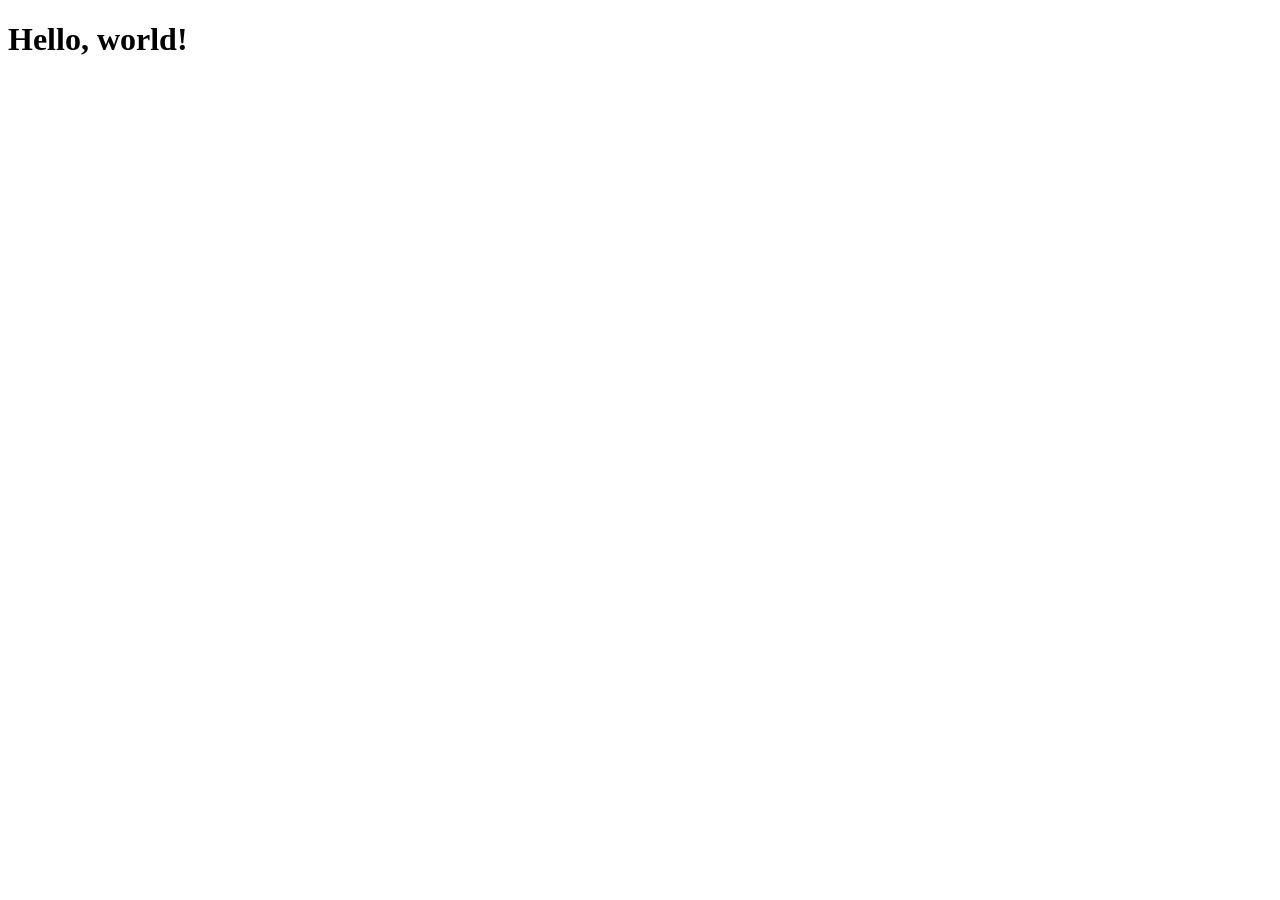
==== templates/index.html @ c5bebf12 "initial commit" ====
<!DOCTYPE html>
<html lang="en">
<head>
  <meta charset="UTF-8" />
  <title>Hello, world!</title>
  <meta name="viewport" content="width=device-width,initial-scale=1" />
  <meta name="description" content="" />
  <link rel="icon" href="favicon.png">
  <link
    rel="stylesheet"
    href="/assets/pico.min.css"
  >
  <script type="module" src="/assets/htmx.min.js"></script>
</head>
<body>
  <h1>Hello, world!</h1>
</body>
</html>
---- assets/pico.min.css ----
@charset "UTF-8";/*!
 * Pico CSS ✨ v2.1.1 (https://picocss.com)
 * Copyright 2019-2025 - Licensed under MIT
 */:host,:root{--pico-font-family-emoji:"Apple Color Emoji","Segoe UI Emoji","Segoe UI Symbol","Noto Color Emoji";--pico-font-family-sans-serif:system-ui,"Segoe UI",Roboto,Oxygen,Ubuntu,Cantarell,Helvetica,Arial,"Helvetica Neue",sans-serif,var(--pico-font-family-emoji);--pico-font-family-monospace:ui-monospace,SFMono-Regular,"SF Mono",Menlo,Consolas,"Liberation Mono",monospace,var(--pico-font-family-emoji);--pico-font-family:var(--pico-font-family-sans-serif);--pico-line-height:1.5;--pico-font-weight:400;--pico-font-size:100%;--pico-text-underline-offset:0.1rem;--pico-border-radius:0.25rem;--pico-border-width:0.0625rem;--pico-outline-width:0.125rem;--pico-transition:0.2s ease-in-out;--pico-spacing:1rem;--pico-typography-spacing-vertical:1rem;--pico-block-spacing-vertical:var(--pico-spacing);--pico-block-spacing-horizontal:var(--pico-spacing);--pico-grid-column-gap:var(--pico-spacing);--pico-grid-row-gap:var(--pico-spacing);--pico-form-element-spacing-vertical:0.75rem;--pico-form-element-spacing-horizontal:1rem;--pico-group-box-shadow:0 0 0 rgba(0, 0, 0, 0);--pico-group-box-shadow-focus-with-button:0 0 0 var(--pico-outline-width) var(--pico-primary-focus);--pico-group-box-shadow-focus-with-input:0 0 0 0.0625rem var(--pico-form-element-border-color);--pico-modal-overlay-backdrop-filter:blur(0.375rem);--pico-nav-element-spacing-vertical:1rem;--pico-nav-element-spacing-horizontal:0.5rem;--pico-nav-link-spacing-vertical:0.5rem;--pico-nav-link-spacing-horizontal:0.5rem;--pico-nav-breadcrumb-divider:">";--pico-icon-checkbox:url("data:image/svg+xml,%3Csvg xmlns='http://www.w3.org/2000/svg' width='24' height='24' viewBox='0 0 24 24' fill='none' stroke='rgb(255, 255, 255)' stroke-width='4' stroke-linecap='round' stroke-linejoin='round'%3E%3Cpolyline points='20 6 9 17 4 12'%3E%3C/polyline%3E%3C/svg%3E");--pico-icon-minus:url("data:image/svg+xml,%3Csvg xmlns='http://www.w3.org/2000/svg' width='24' height='24' viewBox='0 0 24 24' fill='none' stroke='rgb(255, 255, 255)' stroke-width='4' stroke-linecap='round' stroke-linejoin='round'%3E%3Cline x1='5' y1='12' x2='19' y2='12'%3E%3C/line%3E%3C/svg%3E");--pico-icon-chevron:url("data:image/svg+xml,%3Csvg xmlns='http://www.w3.org/2000/svg' width='24' height='24' viewBox='0 0 24 24' fill='none' stroke='rgb(136, 145, 164)' stroke-width='2' stroke-linecap='round' stroke-linejoin='round'%3E%3Cpolyline points='6 9 12 15 18 9'%3E%3C/polyline%3E%3C/svg%3E");--pico-icon-date:url("data:image/svg+xml,%3Csvg xmlns='http://www.w3.org/2000/svg' width='24' height='24' viewBox='0 0 24 24' fill='none' stroke='rgb(136, 145, 164)' stroke-width='2' stroke-linecap='round' stroke-linejoin='round'%3E%3Crect x='3' y='4' width='18' height='18' rx='2' ry='2'%3E%3C/rect%3E%3Cline x1='16' y1='2' x2='16' y2='6'%3E%3C/line%3E%3Cline x1='8' y1='2' x2='8' y2='6'%3E%3C/line%3E%3Cline x1='3' y1='10' x2='21' y2='10'%3E%3C/line%3E%3C/svg%3E");--pico-icon-time:url("data:image/svg+xml,%3Csvg xmlns='http://www.w3.org/2000/svg' width='24' height='24' viewBox='0 0 24 24' fill='none' stroke='rgb(136, 145, 164)' stroke-width='2' stroke-linecap='round' stroke-linejoin='round'%3E%3Ccircle cx='12' cy='12' r='10'%3E%3C/circle%3E%3Cpolyline points='12 6 12 12 16 14'%3E%3C/polyline%3E%3C/svg%3E");--pico-icon-search:url("data:image/svg+xml,%3Csvg xmlns='http://www.w3.org/2000/svg' width='24' height='24' viewBox='0 0 24 24' fill='none' stroke='rgb(136, 145, 164)' stroke-width='1.5' stroke-linecap='round' stroke-linejoin='round'%3E%3Ccircle cx='11' cy='11' r='8'%3E%3C/circle%3E%3Cline x1='21' y1='21' x2='16.65' y2='16.65'%3E%3C/line%3E%3C/svg%3E");--pico-icon-close:url("data:image/svg+xml,%3Csvg xmlns='http://www.w3.org/2000/svg' width='24' height='24' viewBox='0 0 24 24' fill='none' stroke='rgb(136, 145, 164)' stroke-width='3' stroke-linecap='round' stroke-linejoin='round'%3E%3Cline x1='18' y1='6' x2='6' y2='18'%3E%3C/line%3E%3Cline x1='6' y1='6' x2='18' y2='18'%3E%3C/line%3E%3C/svg%3E");--pico-icon-loading:url("data:image/svg+xml,%3Csvg fill='none' height='24' width='24' viewBox='0 0 24 24' xmlns='http://www.w3.org/2000/svg' %3E%3Cstyle%3E g %7B animation: rotate 2s linear infinite; transform-origin: center center; %7D circle %7B stroke-dasharray: 75,100; stroke-dashoffset: -5; animation: dash 1.5s ease-in-out infinite; stroke-linecap: round; %7D @keyframes rotate %7B 0%25 %7B transform: rotate(0deg); %7D 100%25 %7B transform: rotate(360deg); %7D %7D @keyframes dash %7B 0%25 %7B stroke-dasharray: 1,100; stroke-dashoffset: 0; %7D 50%25 %7B stroke-dasharray: 44.5,100; stroke-dashoffset: -17.5; %7D 100%25 %7B stroke-dasharray: 44.5,100; stroke-dashoffset: -62; %7D %7D %3C/style%3E%3Cg%3E%3Ccircle cx='12' cy='12' r='10' fill='none' stroke='rgb(136, 145, 164)' stroke-width='4' /%3E%3C/g%3E%3C/svg%3E")}@media (min-width:576px){:host,:root{--pico-font-size:106.25%}}@media (min-width:768px){:host,:root{--pico-font-size:112.5%}}@media (min-width:1024px){:host,:root{--pico-font-size:118.75%}}@media (min-width:1280px){:host,:root{--pico-font-size:125%}}@media (min-width:1536px){:host,:root{--pico-font-size:131.25%}}a{--pico-text-decoration:underline}a.contrast,a.secondary{--pico-text-decoration:underline}small{--pico-font-size:0.875em}h1,h2,h3,h4,h5,h6{--pico-font-weight:700}h1{--pico-font-size:2rem;--pico-line-height:1.125;--pico-typography-spacing-top:3rem}h2{--pico-font-size:1.75rem;--pico-line-height:1.15;--pico-typography-spacing-top:2.625rem}h3{--pico-font-size:1.5rem;--pico-line-height:1.175;--pico-typography-spacing-top:2.25rem}h4{--pico-font-size:1.25rem;--pico-line-height:1.2;--pico-typography-spacing-top:1.874rem}h5{--pico-font-size:1.125rem;--pico-line-height:1.225;--pico-typography-spacing-top:1.6875rem}h6{--pico-font-size:1rem;--pico-line-height:1.25;--pico-typography-spacing-top:1.5rem}tfoot td,tfoot th,thead td,thead th{--pico-font-weight:600;--pico-border-width:0.1875rem}code,kbd,pre,samp{--pico-font-family:var(--pico-font-family-monospace)}kbd{--pico-font-weight:bolder}:where(select,textarea),input:not([type=submit],[type=button],[type=reset],[type=checkbox],[type=radio],[type=file]){--pico-outline-width:0.0625rem}[type=search]{--pico-border-radius:5rem}[type=checkbox],[type=radio]{--pico-border-width:0.125rem}[type=checkbox][role=switch]{--pico-border-width:0.1875rem}details.dropdown summary:not([role=button]){--pico-outline-width:0.0625rem}nav details.dropdown summary:focus-visible{--pico-outline-width:0.125rem}[role=search]{--pico-border-radius:5rem}[role=group]:has(button.secondary:focus,[type=submit].secondary:focus,[type=button].secondary:focus,[role=button].secondary:focus),[role=search]:has(button.secondary:focus,[type=submit].secondary:focus,[type=button].secondary:focus,[role=button].secondary:focus){--pico-group-box-shadow-focus-with-button:0 0 0 var(--pico-outline-width) var(--pico-secondary-focus)}[role=group]:has(button.contrast:focus,[type=submit].contrast:focus,[type=button].contrast:focus,[role=button].contrast:focus),[role=search]:has(button.contrast:focus,[type=submit].contrast:focus,[type=button].contrast:focus,[role=button].contrast:focus){--pico-group-box-shadow-focus-with-button:0 0 0 var(--pico-outline-width) var(--pico-contrast-focus)}[role=group] [role=button],[role=group] [type=button],[role=group] [type=submit],[role=group] button,[role=search] [role=button],[role=search] [type=button],[role=search] [type=submit],[role=search] button{--pico-form-element-spacing-horizontal:2rem}details summary[role=button]:not(.outline)::after{filter:brightness(0) invert(1)}[aria-busy=true]:not(input,select,textarea):is(button,[type=submit],[type=button],[type=reset],[role=button]):not(.outline)::before{filter:brightness(0) invert(1)}:host(:not([data-theme=dark])),:root:not([data-theme=dark]),[data-theme=light]{color-scheme:light;--pico-background-color:#fff;--pico-color:#373c44;--pico-text-selection-color:rgba(2, 154, 232, 0.25);--pico-muted-color:#646b79;--pico-muted-border-color:rgb(231, 234, 239.5);--pico-primary:#0172ad;--pico-primary-background:#0172ad;--pico-primary-border:var(--pico-primary-background);--pico-primary-underline:rgba(1, 114, 173, 0.5);--pico-primary-hover:#015887;--pico-primary-hover-background:#02659a;--pico-primary-hover-border:var(--pico-primary-hover-background);--pico-primary-hover-underline:var(--pico-primary-hover);--pico-primary-focus:rgba(2, 154, 232, 0.5);--pico-primary-inverse:#fff;--pico-secondary:#5d6b89;--pico-secondary-background:#525f7a;--pico-secondary-border:var(--pico-secondary-background);--pico-secondary-underline:rgba(93, 107, 137, 0.5);--pico-secondary-hover:#48536b;--pico-secondary-hover-background:#48536b;--pico-secondary-hover-border:var(--pico-secondary-hover-background);--pico-secondary-hover-underline:var(--pico-secondary-hover);--pico-secondary-focus:rgba(93, 107, 137, 0.25);--pico-secondary-inverse:#fff;--pico-contrast:#181c25;--pico-contrast-background:#181c25;--pico-contrast-border:var(--pico-contrast-background);--pico-contrast-underline:rgba(24, 28, 37, 0.5);--pico-contrast-hover:#000;--pico-contrast-hover-background:#000;--pico-contrast-hover-border:var(--pico-contrast-hover-background);--pico-contrast-hover-underline:var(--pico-secondary-hover);--pico-contrast-focus:rgba(93, 107, 137, 0.25);--pico-contrast-inverse:#fff;--pico-box-shadow:0.0145rem 0.029rem 0.174rem rgba(129, 145, 181, 0.01698),0.0335rem 0.067rem 0.402rem rgba(129, 145, 181, 0.024),0.0625rem 0.125rem 0.75rem rgba(129, 145, 181, 0.03),0.1125rem 0.225rem 1.35rem rgba(129, 145, 181, 0.036),0.2085rem 0.417rem 2.502rem rgba(129, 145, 181, 0.04302),0.5rem 1rem 6rem rgba(129, 145, 181, 0.06),0 0 0 0.0625rem rgba(129, 145, 181, 0.015);--pico-h1-color:#2d3138;--pico-h2-color:#373c44;--pico-h3-color:#424751;--pico-h4-color:#4d535e;--pico-h5-color:#5c6370;--pico-h6-color:#646b79;--pico-mark-background-color:rgb(252.5, 230.5, 191.5);--pico-mark-color:#0f1114;--pico-ins-color:rgb(28.5, 105.5, 84);--pico-del-color:rgb(136, 56.5, 53);--pico-blockquote-border-color:var(--pico-muted-border-color);--pico-blockquote-footer-color:var(--pico-muted-color);--pico-button-box-shadow:0 0 0 rgba(0, 0, 0, 0);--pico-button-hover-box-shadow:0 0 0 rgba(0, 0, 0, 0);--pico-table-border-color:var(--pico-muted-border-color);--pico-table-row-stripped-background-color:rgba(111, 120, 135, 0.0375);--pico-code-background-color:rgb(243, 244.5, 246.75);--pico-code-color:#646b79;--pico-code-kbd-background-color:var(--pico-color);--pico-code-kbd-color:var(--pico-background-color);--pico-form-element-background-color:rgb(251, 251.5, 252.25);--pico-form-element-selected-background-color:#dfe3eb;--pico-form-element-border-color:#cfd5e2;--pico-form-element-color:#23262c;--pico-form-element-placeholder-color:var(--pico-muted-color);--pico-form-element-active-background-color:#fff;--pico-form-element-active-border-color:var(--pico-primary-border);--pico-form-element-focus-color:var(--pico-primary-border);--pico-form-element-disabled-opacity:0.5;--pico-form-element-invalid-border-color:rgb(183.5, 105.5, 106.5);--pico-form-element-invalid-active-border-color:rgb(200.25, 79.25, 72.25);--pico-form-element-invalid-focus-color:var(--pico-form-element-invalid-active-border-color);--pico-form-element-valid-border-color:rgb(76, 154.5, 137.5);--pico-form-element-valid-active-border-color:rgb(39, 152.75, 118.75);--pico-form-element-valid-focus-color:var(--pico-form-element-valid-active-border-color);--pico-switch-background-color:#bfc7d9;--pico-switch-checked-background-color:var(--pico-primary-background);--pico-switch-color:#fff;--pico-switch-thumb-box-shadow:0 0 0 rgba(0, 0, 0, 0);--pico-range-border-color:#dfe3eb;--pico-range-active-border-color:#bfc7d9;--pico-range-thumb-border-color:var(--pico-background-color);--pico-range-thumb-color:var(--pico-secondary-background);--pico-range-thumb-active-color:var(--pico-primary-background);--pico-accordion-border-color:var(--pico-muted-border-color);--pico-accordion-active-summary-color:var(--pico-primary-hover);--pico-accordion-close-summary-color:var(--pico-color);--pico-accordion-open-summary-color:var(--pico-muted-color);--pico-card-background-color:var(--pico-background-color);--pico-card-border-color:var(--pico-muted-border-color);--pico-card-box-shadow:var(--pico-box-shadow);--pico-card-sectioning-background-color:rgb(251, 251.5, 252.25);--pico-dropdown-background-color:#fff;--pico-dropdown-border-color:#eff1f4;--pico-dropdown-box-shadow:var(--pico-box-shadow);--pico-dropdown-color:var(--pico-color);--pico-dropdown-hover-background-color:#eff1f4;--pico-loading-spinner-opacity:0.5;--pico-modal-overlay-background-color:rgba(232, 234, 237, 0.75);--pico-progress-background-color:#dfe3eb;--pico-progress-color:var(--pico-primary-background);--pico-tooltip-background-color:var(--pico-contrast-background);--pico-tooltip-color:var(--pico-contrast-inverse);--pico-icon-valid:url("data:image/svg+xml,%3Csvg xmlns='http://www.w3.org/2000/svg' width='24' height='24' viewBox='0 0 24 24' fill='none' stroke='rgb(76, 154.5, 137.5)' stroke-width='2' stroke-linecap='round' stroke-linejoin='round'%3E%3Cpolyline points='20 6 9 17 4 12'%3E%3C/polyline%3E%3C/svg%3E");--pico-icon-invalid:url("data:image/svg+xml,%3Csvg xmlns='http://www.w3.org/2000/svg' width='24' height='24' viewBox='0 0 24 24' fill='none' stroke='rgb(200.25, 79.25, 72.25)' stroke-width='2' stroke-linecap='round' stroke-linejoin='round'%3E%3Ccircle cx='12' cy='12' r='10'%3E%3C/circle%3E%3Cline x1='12' y1='8' x2='12' y2='12'%3E%3C/line%3E%3Cline x1='12' y1='16' x2='12.01' y2='16'%3E%3C/line%3E%3C/svg%3E")}:host(:not([data-theme=dark])) input:is([type=submit],[type=button],[type=reset],[type=checkbox],[type=radio],[type=file]),:root:not([data-theme=dark]) input:is([type=submit],[type=button],[type=reset],[type=checkbox],[type=radio],[type=file]),[data-theme=light] input:is([type=submit],[type=button],[type=reset],[type=checkbox],[type=radio],[type=file]){--pico-form-element-focus-color:var(--pico-primary-focus)}@media only screen and (prefers-color-scheme:dark){:host(:not([data-theme])),:root:not([data-theme]){color-scheme:dark;--pico-background-color:rgb(19, 22.5, 30.5);--pico-color:#c2c7d0;--pico-text-selection-color:rgba(1, 170, 255, 0.1875);--pico-muted-color:#7b8495;--pico-muted-border-color:#202632;--pico-primary:#01aaff;--pico-primary-background:#0172ad;--pico-primary-border:var(--pico-primary-background);--pico-primary-underline:rgba(1, 170, 255, 0.5);--pico-primary-hover:#79c0ff;--pico-primary-hover-background:#017fc0;--pico-primary-hover-border:var(--pico-primary-hover-background);--pico-primary-hover-underline:var(--pico-primary-hover);--pico-primary-focus:rgba(1, 170, 255, 0.375);--pico-primary-inverse:#fff;--pico-secondary:#969eaf;--pico-secondary-background:#525f7a;--pico-secondary-border:var(--pico-secondary-background);--pico-secondary-underline:rgba(150, 158, 175, 0.5);--pico-secondary-hover:#b3b9c5;--pico-secondary-hover-background:#5d6b89;--pico-secondary-hover-border:var(--pico-secondary-hover-background);--pico-secondary-hover-underline:var(--pico-secondary-hover);--pico-secondary-focus:rgba(144, 158, 190, 0.25);--pico-secondary-inverse:#fff;--pico-contrast:#dfe3eb;--pico-contrast-background:#eff1f4;--pico-contrast-border:var(--pico-contrast-background);--pico-contrast-underline:rgba(223, 227, 235, 0.5);--pico-contrast-hover:#fff;--pico-contrast-hover-background:#fff;--pico-contrast-hover-border:var(--pico-contrast-hover-background);--pico-contrast-hover-underline:var(--pico-contrast-hover);--pico-contrast-focus:rgba(207, 213, 226, 0.25);--pico-contrast-inverse:#000;--pico-box-shadow:0.0145rem 0.029rem 0.174rem rgba(7, 8.5, 12, 0.01698),0.0335rem 0.067rem 0.402rem rgba(7, 8.5, 12, 0.024),0.0625rem 0.125rem 0.75rem rgba(7, 8.5, 12, 0.03),0.1125rem 0.225rem 1.35rem rgba(7, 8.5, 12, 0.036),0.2085rem 0.417rem 2.502rem rgba(7, 8.5, 12, 0.04302),0.5rem 1rem 6rem rgba(7, 8.5, 12, 0.06),0 0 0 0.0625rem rgba(7, 8.5, 12, 0.015);--pico-h1-color:#f0f1f3;--pico-h2-color:#e0e3e7;--pico-h3-color:#c2c7d0;--pico-h4-color:#b3b9c5;--pico-h5-color:#a4acba;--pico-h6-color:#8891a4;--pico-mark-background-color:#014063;--pico-mark-color:#fff;--pico-ins-color:#62af9a;--pico-del-color:rgb(205.5, 126, 123);--pico-blockquote-border-color:var(--pico-muted-border-color);--pico-blockquote-footer-color:var(--pico-muted-color);--pico-button-box-shadow:0 0 0 rgba(0, 0, 0, 0);--pico-button-hover-box-shadow:0 0 0 rgba(0, 0, 0, 0);--pico-table-border-color:var(--pico-muted-border-color);--pico-table-row-stripped-background-color:rgba(111, 120, 135, 0.0375);--pico-code-background-color:rgb(26, 30.5, 40.25);--pico-code-color:#8891a4;--pico-code-kbd-background-color:var(--pico-color);--pico-code-kbd-color:var(--pico-background-color);--pico-form-element-background-color:rgb(28, 33, 43.5);--pico-form-element-selected-background-color:#2a3140;--pico-form-element-border-color:#2a3140;--pico-form-element-color:#e0e3e7;--pico-form-element-placeholder-color:#8891a4;--pico-form-element-active-background-color:rgb(26, 30.5, 40.25);--pico-form-element-active-border-color:var(--pico-primary-border);--pico-form-element-focus-color:var(--pico-primary-border);--pico-form-element-disabled-opacity:0.5;--pico-form-element-invalid-border-color:rgb(149.5, 74, 80);--pico-form-element-invalid-active-border-color:rgb(183.25, 63.5, 59);--pico-form-element-invalid-focus-color:var(--pico-form-element-invalid-active-border-color);--pico-form-element-valid-border-color:#2a7b6f;--pico-form-element-valid-active-border-color:rgb(22, 137, 105.5);--pico-form-element-valid-focus-color:var(--pico-form-element-valid-active-border-color);--pico-switch-background-color:#333c4e;--pico-switch-checked-background-color:var(--pico-primary-background);--pico-switch-color:#fff;--pico-switch-thumb-box-shadow:0 0 0 rgba(0, 0, 0, 0);--pico-range-border-color:#202632;--pico-range-active-border-color:#2a3140;--pico-range-thumb-border-color:var(--pico-background-color);--pico-range-thumb-color:var(--pico-secondary-background);--pico-range-thumb-active-color:var(--pico-primary-background);--pico-accordion-border-color:var(--pico-muted-border-color);--pico-accordion-active-summary-color:var(--pico-primary-hover);--pico-accordion-close-summary-color:var(--pico-color);--pico-accordion-open-summary-color:var(--pico-muted-color);--pico-card-background-color:#181c25;--pico-card-border-color:var(--pico-card-background-color);--pico-card-box-shadow:var(--pico-box-shadow);--pico-card-sectioning-background-color:rgb(26, 30.5, 40.25);--pico-dropdown-background-color:#181c25;--pico-dropdown-border-color:#202632;--pico-dropdown-box-shadow:var(--pico-box-shadow);--pico-dropdown-color:var(--pico-color);--pico-dropdown-hover-background-color:#202632;--pico-loading-spinner-opacity:0.5;--pico-modal-overlay-background-color:rgba(7.5, 8.5, 10, 0.75);--pico-progress-background-color:#202632;--pico-progress-color:var(--pico-primary-background);--pico-tooltip-background-color:var(--pico-contrast-background);--pico-tooltip-color:var(--pico-contrast-inverse);--pico-icon-valid:url("data:image/svg+xml,%3Csvg xmlns='http://www.w3.org/2000/svg' width='24' height='24' viewBox='0 0 24 24' fill='none' stroke='rgb(42, 123, 111)' stroke-width='2' stroke-linecap='round' stroke-linejoin='round'%3E%3Cpolyline points='20 6 9 17 4 12'%3E%3C/polyline%3E%3C/svg%3E");--pico-icon-invalid:url("data:image/svg+xml,%3Csvg xmlns='http://www.w3.org/2000/svg' width='24' height='24' viewBox='0 0 24 24' fill='none' stroke='rgb(149.5, 74, 80)' stroke-width='2' stroke-linecap='round' stroke-linejoin='round'%3E%3Ccircle cx='12' cy='12' r='10'%3E%3C/circle%3E%3Cline x1='12' y1='8' x2='12' y2='12'%3E%3C/line%3E%3Cline x1='12' y1='16' x2='12.01' y2='16'%3E%3C/line%3E%3C/svg%3E")}:host(:not([data-theme])) input:is([type=submit],[type=button],[type=reset],[type=checkbox],[type=radio],[type=file]),:root:not([data-theme]) input:is([type=submit],[type=button],[type=reset],[type=checkbox],[type=radio],[type=file]){--pico-form-element-focus-color:var(--pico-primary-focus)}:host(:not([data-theme])) details summary[role=button].contrast:not(.outline)::after,:root:not([data-theme]) details summary[role=button].contrast:not(.outline)::after{filter:brightness(0)}:host(:not([data-theme])) [aria-busy=true]:not(input,select,textarea).contrast:is(button,[type=submit],[type=button],[type=reset],[role=button]):not(.outline)::before,:root:not([data-theme]) [aria-busy=true]:not(input,select,textarea).contrast:is(button,[type=submit],[type=button],[type=reset],[role=button]):not(.outline)::before{filter:brightness(0)}}[data-theme=dark]{color-scheme:dark;--pico-background-color:rgb(19, 22.5, 30.5);--pico-color:#c2c7d0;--pico-text-selection-color:rgba(1, 170, 255, 0.1875);--pico-muted-color:#7b8495;--pico-muted-border-color:#202632;--pico-primary:#01aaff;--pico-primary-background:#0172ad;--pico-primary-border:var(--pico-primary-background);--pico-primary-underline:rgba(1, 170, 255, 0.5);--pico-primary-hover:#79c0ff;--pico-primary-hover-background:#017fc0;--pico-primary-hover-border:var(--pico-primary-hover-background);--pico-primary-hover-underline:var(--pico-primary-hover);--pico-primary-focus:rgba(1, 170, 255, 0.375);--pico-primary-inverse:#fff;--pico-secondary:#969eaf;--pico-secondary-background:#525f7a;--pico-secondary-border:var(--pico-secondary-background);--pico-secondary-underline:rgba(150, 158, 175, 0.5);--pico-secondary-hover:#b3b9c5;--pico-secondary-hover-background:#5d6b89;--pico-secondary-hover-border:var(--pico-secondary-hover-background);--pico-secondary-hover-underline:var(--pico-secondary-hover);--pico-secondary-focus:rgba(144, 158, 190, 0.25);--pico-secondary-inverse:#fff;--pico-contrast:#dfe3eb;--pico-contrast-background:#eff1f4;--pico-contrast-border:var(--pico-contrast-background);--pico-contrast-underline:rgba(223, 227, 235, 0.5);--pico-contrast-hover:#fff;--pico-contrast-hover-background:#fff;--pico-contrast-hover-border:var(--pico-contrast-hover-background);--pico-contrast-hover-underline:var(--pico-contrast-hover);--pico-contrast-focus:rgba(207, 213, 226, 0.25);--pico-contrast-inverse:#000;--pico-box-shadow:0.0145rem 0.029rem 0.174rem rgba(7, 8.5, 12, 0.01698),0.0335rem 0.067rem 0.402rem rgba(7, 8.5, 12, 0.024),0.0625rem 0.125rem 0.75rem rgba(7, 8.5, 12, 0.03),0.1125rem 0.225rem 1.35rem rgba(7, 8.5, 12, 0.036),0.2085rem 0.417rem 2.502rem rgba(7, 8.5, 12, 0.04302),0.5rem 1rem 6rem rgba(7, 8.5, 12, 0.06),0 0 0 0.0625rem rgba(7, 8.5, 12, 0.015);--pico-h1-color:#f0f1f3;--pico-h2-color:#e0e3e7;--pico-h3-color:#c2c7d0;--pico-h4-color:#b3b9c5;--pico-h5-color:#a4acba;--pico-h6-color:#8891a4;--pico-mark-background-color:#014063;--pico-mark-color:#fff;--pico-ins-color:#62af9a;--pico-del-color:rgb(205.5, 126, 123);--pico-blockquote-border-color:var(--pico-muted-border-color);--pico-blockquote-footer-color:var(--pico-muted-color);--pico-button-box-shadow:0 0 0 rgba(0, 0, 0, 0);--pico-button-hover-box-shadow:0 0 0 rgba(0, 0, 0, 0);--pico-table-border-color:var(--pico-muted-border-color);--pico-table-row-stripped-background-color:rgba(111, 120, 135, 0.0375);--pico-code-background-color:rgb(26, 30.5, 40.25);--pico-code-color:#8891a4;--pico-code-kbd-background-color:var(--pico-color);--pico-code-kbd-color:var(--pico-background-color);--pico-form-element-background-color:rgb(28, 33, 43.5);--pico-form-element-selected-background-color:#2a3140;--pico-form-element-border-color:#2a3140;--pico-form-element-color:#e0e3e7;--pico-form-element-placeholder-color:#8891a4;--pico-form-element-active-background-color:rgb(26, 30.5, 40.25);--pico-form-element-active-border-color:var(--pico-primary-border);--pico-form-element-focus-color:var(--pico-primary-border);--pico-form-element-disabled-opacity:0.5;--pico-form-element-invalid-border-color:rgb(149.5, 74, 80);--pico-form-element-invalid-active-border-color:rgb(183.25, 63.5, 59);--pico-form-element-invalid-focus-color:var(--pico-form-element-invalid-active-border-color);--pico-form-element-valid-border-color:#2a7b6f;--pico-form-element-valid-active-border-color:rgb(22, 137, 105.5);--pico-form-element-valid-focus-color:var(--pico-form-element-valid-active-border-color);--pico-switch-background-color:#333c4e;--pico-switch-checked-background-color:var(--pico-primary-background);--pico-switch-color:#fff;--pico-switch-thumb-box-shadow:0 0 0 rgba(0, 0, 0, 0);--pico-range-border-color:#202632;--pico-range-active-border-color:#2a3140;--pico-range-thumb-border-color:var(--pico-background-color);--pico-range-thumb-color:var(--pico-secondary-background);--pico-range-thumb-active-color:var(--pico-primary-background);--pico-accordion-border-color:var(--pico-muted-border-color);--pico-accordion-active-summary-color:var(--pico-primary-hover);--pico-accordion-close-summary-color:var(--pico-color);--pico-accordion-open-summary-color:var(--pico-muted-color);--pico-card-background-color:#181c25;--pico-card-border-color:var(--pico-card-background-color);--pico-card-box-shadow:var(--pico-box-shadow);--pico-card-sectioning-background-color:rgb(26, 30.5, 40.25);--pico-dropdown-background-color:#181c25;--pico-dropdown-border-color:#202632;--pico-dropdown-box-shadow:var(--pico-box-shadow);--pico-dropdown-color:var(--pico-color);--pico-dropdown-hover-background-color:#202632;--pico-loading-spinner-opacity:0.5;--pico-modal-overlay-background-color:rgba(7.5, 8.5, 10, 0.75);--pico-progress-background-color:#202632;--pico-progress-color:var(--pico-primary-background);--pico-tooltip-background-color:var(--pico-contrast-background);--pico-tooltip-color:var(--pico-contrast-inverse);--pico-icon-valid:url("data:image/svg+xml,%3Csvg xmlns='http://www.w3.org/2000/svg' width='24' height='24' viewBox='0 0 24 24' fill='none' stroke='rgb(42, 123, 111)' stroke-width='2' stroke-linecap='round' stroke-linejoin='round'%3E%3Cpolyline points='20 6 9 17 4 12'%3E%3C/polyline%3E%3C/svg%3E");--pico-icon-invalid:url("data:image/svg+xml,%3Csvg xmlns='http://www.w3.org/2000/svg' width='24' height='24' viewBox='0 0 24 24' fill='none' stroke='rgb(149.5, 74, 80)' stroke-width='2' stroke-linecap='round' stroke-linejoin='round'%3E%3Ccircle cx='12' cy='12' r='10'%3E%3C/circle%3E%3Cline x1='12' y1='8' x2='12' y2='12'%3E%3C/line%3E%3Cline x1='12' y1='16' x2='12.01' y2='16'%3E%3C/line%3E%3C/svg%3E")}[data-theme=dark] input:is([type=submit],[type=button],[type=reset],[type=checkbox],[type=radio],[type=file]){--pico-form-element-focus-color:var(--pico-primary-focus)}[data-theme=dark] details summary[role=button].contrast:not(.outline)::after{filter:brightness(0)}[data-theme=dark] [aria-busy=true]:not(input,select,textarea).contrast:is(button,[type=submit],[type=button],[type=reset],[role=button]):not(.outline)::before{filter:brightness(0)}[type=checkbox],[type=radio],[type=range],progress{accent-color:var(--pico-primary)}*,::after,::before{box-sizing:border-box;background-repeat:no-repeat}::after,::before{text-decoration:inherit;vertical-align:inherit}:where(:host),:where(:root){-webkit-tap-highlight-color:transparent;-webkit-text-size-adjust:100%;-moz-text-size-adjust:100%;text-size-adjust:100%;background-color:var(--pico-background-color);color:var(--pico-color);font-weight:var(--pico-font-weight);font-size:var(--pico-font-size);line-height:var(--pico-line-height);font-family:var(--pico-font-family);text-underline-offset:var(--pico-text-underline-offset);text-rendering:optimizeLegibility;overflow-wrap:break-word;-moz-tab-size:4;-o-tab-size:4;tab-size:4}body{width:100%;margin:0}main{display:block}body>footer,body>header,body>main{padding-block:var(--pico-block-spacing-vertical)}section{margin-bottom:var(--pico-block-spacing-vertical)}.container,.container-fluid{width:100%;margin-right:auto;margin-left:auto;padding-right:var(--pico-spacing);padding-left:var(--pico-spacing)}@media (min-width:576px){.container{max-width:510px;padding-right:0;padding-left:0}}@media (min-width:768px){.container{max-width:700px}}@media (min-width:1024px){.container{max-width:950px}}@media (min-width:1280px){.container{max-width:1200px}}@media (min-width:1536px){.container{max-width:1450px}}.grid{grid-column-gap:var(--pico-grid-column-gap);grid-row-gap:var(--pico-grid-row-gap);display:grid;grid-template-columns:1fr}@media (min-width:768px){.grid{grid-template-columns:repeat(auto-fit,minmax(0%,1fr))}}.grid>*{min-width:0}.overflow-auto{overflow:auto}b,strong{font-weight:bolder}sub,sup{position:relative;font-size:.75em;line-height:0;vertical-align:baseline}sub{bottom:-.25em}sup{top:-.5em}address,blockquote,dl,ol,p,pre,table,ul{margin-top:0;margin-bottom:var(--pico-typography-spacing-vertical);color:var(--pico-color);font-style:normal;font-weight:var(--pico-font-weight)}h1,h2,h3,h4,h5,h6{margin-top:0;margin-bottom:var(--pico-typography-spacing-vertical);color:var(--pico-color);font-weight:var(--pico-font-weight);font-size:var(--pico-font-size);line-height:var(--pico-line-height);font-family:var(--pico-font-family)}h1{--pico-color:var(--pico-h1-color)}h2{--pico-color:var(--pico-h2-color)}h3{--pico-color:var(--pico-h3-color)}h4{--pico-color:var(--pico-h4-color)}h5{--pico-color:var(--pico-h5-color)}h6{--pico-color:var(--pico-h6-color)}:where(article,address,blockquote,dl,figure,form,ol,p,pre,table,ul)~:is(h1,h2,h3,h4,h5,h6){margin-top:var(--pico-typography-spacing-top)}p{margin-bottom:var(--pico-typography-spacing-vertical)}hgroup{margin-bottom:var(--pico-typography-spacing-vertical)}hgroup>*{margin-top:0;margin-bottom:0}hgroup>:not(:first-child):last-child{--pico-color:var(--pico-muted-color);--pico-font-weight:unset;font-size:1rem}:where(ol,ul) li{margin-bottom:calc(var(--pico-typography-spacing-vertical) * .25)}:where(dl,ol,ul) :where(dl,ol,ul){margin:0;margin-top:calc(var(--pico-typography-spacing-vertical) * .25)}ul li{list-style:square}mark{padding:.125rem .25rem;background-color:var(--pico-mark-background-color);color:var(--pico-mark-color);vertical-align:baseline}blockquote{display:block;margin:var(--pico-typography-spacing-vertical) 0;padding:var(--pico-spacing);border-right:none;border-left:.25rem solid var(--pico-blockquote-border-color);border-inline-start:0.25rem solid var(--pico-blockquote-border-color);border-inline-end:none}blockquote footer{margin-top:calc(var(--pico-typography-spacing-vertical) * .5);color:var(--pico-blockquote-footer-color)}abbr[title]{border-bottom:1px dotted;text-decoration:none;cursor:help}ins{color:var(--pico-ins-color);text-decoration:none}del{color:var(--pico-del-color)}::-moz-selection{background-color:var(--pico-text-selection-color)}::selection{background-color:var(--pico-text-selection-color)}:where(a:not([role=button])),[role=link]{--pico-color:var(--pico-primary);--pico-background-color:transparent;--pico-underline:var(--pico-primary-underline);outline:0;background-color:var(--pico-background-color);color:var(--pico-color);-webkit-text-decoration:var(--pico-text-decoration);text-decoration:var(--pico-text-decoration);text-decoration-color:var(--pico-underline);text-underline-offset:0.125em;transition:background-color var(--pico-transition),color var(--pico-transition),box-shadow var(--pico-transition),-webkit-text-decoration var(--pico-transition);transition:background-color var(--pico-transition),color var(--pico-transition),text-decoration var(--pico-transition),box-shadow var(--pico-transition);transition:background-color var(--pico-transition),color var(--pico-transition),text-decoration var(--pico-transition),box-shadow var(--pico-transition),-webkit-text-decoration var(--pico-transition)}:where(a:not([role=button])):is([aria-current]:not([aria-current=false]),:hover,:active,:focus),[role=link]:is([aria-current]:not([aria-current=false]),:hover,:active,:focus){--pico-color:var(--pico-primary-hover);--pico-underline:var(--pico-primary-hover-underline);--pico-text-decoration:underline}:where(a:not([role=button])):focus-visible,[role=link]:focus-visible{box-shadow:0 0 0 var(--pico-outline-width) var(--pico-primary-focus)}:where(a:not([role=button])).secondary,[role=link].secondary{--pico-color:var(--pico-secondary);--pico-underline:var(--pico-secondary-underline)}:where(a:not([role=button])).secondary:is([aria-current]:not([aria-current=false]),:hover,:active,:focus),[role=link].secondary:is([aria-current]:not([aria-current=false]),:hover,:active,:focus){--pico-color:var(--pico-secondary-hover);--pico-underline:var(--pico-secondary-hover-underline)}:where(a:not([role=button])).contrast,[role=link].contrast{--pico-color:var(--pico-contrast);--pico-underline:var(--pico-contrast-underline)}:where(a:not([role=button])).contrast:is([aria-current]:not([aria-current=false]),:hover,:active,:focus),[role=link].contrast:is([aria-current]:not([aria-current=false]),:hover,:active,:focus){--pico-color:var(--pico-contrast-hover);--pico-underline:var(--pico-contrast-hover-underline)}a[role=button]{display:inline-block}button{margin:0;overflow:visible;font-family:inherit;text-transform:none}[type=button],[type=reset],[type=submit],button{-webkit-appearance:button}[role=button],[type=button],[type=file]::file-selector-button,[type=reset],[type=submit],button{--pico-background-color:var(--pico-primary-background);--pico-border-color:var(--pico-primary-border);--pico-color:var(--pico-primary-inverse);--pico-box-shadow:var(--pico-button-box-shadow, 0 0 0 rgba(0, 0, 0, 0));padding:var(--pico-form-element-spacing-vertical) var(--pico-form-element-spacing-horizontal);border:var(--pico-border-width) solid var(--pico-border-color);border-radius:var(--pico-border-radius);outline:0;background-color:var(--pico-background-color);box-shadow:var(--pico-box-shadow);color:var(--pico-color);font-weight:var(--pico-font-weight);font-size:1rem;line-height:var(--pico-line-height);text-align:center;text-decoration:none;cursor:pointer;-webkit-user-select:none;-moz-user-select:none;user-select:none;transition:background-color var(--pico-transition),border-color var(--pico-transition),color var(--pico-transition),box-shadow var(--pico-transition)}[role=button]:is(:hover,:active,:focus),[role=button]:is([aria-current]:not([aria-current=false])),[type=button]:is(:hover,:active,:focus),[type=button]:is([aria-current]:not([aria-current=false])),[type=file]::file-selector-button:is(:hover,:active,:focus),[type=file]::file-selector-button:is([aria-current]:not([aria-current=false])),[type=reset]:is(:hover,:active,:focus),[type=reset]:is([aria-current]:not([aria-current=false])),[type=submit]:is(:hover,:active,:focus),[type=submit]:is([aria-current]:not([aria-current=false])),button:is(:hover,:active,:focus),button:is([aria-current]:not([aria-current=false])){--pico-background-color:var(--pico-primary-hover-background);--pico-border-color:var(--pico-primary-hover-border);--pico-box-shadow:var(--pico-button-hover-box-shadow, 0 0 0 rgba(0, 0, 0, 0));--pico-color:var(--pico-primary-inverse)}[role=button]:focus,[role=button]:is([aria-current]:not([aria-current=false])):focus,[type=button]:focus,[type=button]:is([aria-current]:not([aria-current=false])):focus,[type=file]::file-selector-button:focus,[type=file]::file-selector-button:is([aria-current]:not([aria-current=false])):focus,[type=reset]:focus,[type=reset]:is([aria-current]:not([aria-current=false])):focus,[type=submit]:focus,[type=submit]:is([aria-current]:not([aria-current=false])):focus,button:focus,button:is([aria-current]:not([aria-current=false])):focus{--pico-box-shadow:var(--pico-button-hover-box-shadow, 0 0 0 rgba(0, 0, 0, 0)),0 0 0 var(--pico-outline-width) var(--pico-primary-focus)}[type=button],[type=reset],[type=submit]{margin-bottom:var(--pico-spacing)}:is(button,[type=submit],[type=button],[role=button]).secondary,[type=file]::file-selector-button,[type=reset]{--pico-background-color:var(--pico-secondary-background);--pico-border-color:var(--pico-secondary-border);--pico-color:var(--pico-secondary-inverse);cursor:pointer}:is(button,[type=submit],[type=button],[role=button]).secondary:is([aria-current]:not([aria-current=false]),:hover,:active,:focus),[type=file]::file-selector-button:is([aria-current]:not([aria-current=false]),:hover,:active,:focus),[type=reset]:is([aria-current]:not([aria-current=false]),:hover,:active,:focus){--pico-background-color:var(--pico-secondary-hover-background);--pico-border-color:var(--pico-secondary-hover-border);--pico-color:var(--pico-secondary-inverse)}:is(button,[type=submit],[type=button],[role=button]).secondary:focus,:is(button,[type=submit],[type=button],[role=button]).secondary:is([aria-current]:not([aria-current=false])):focus,[type=file]::file-selector-button:focus,[type=file]::file-selector-button:is([aria-current]:not([aria-current=false])):focus,[type=reset]:focus,[type=reset]:is([aria-current]:not([aria-current=false])):focus{--pico-box-shadow:var(--pico-button-hover-box-shadow, 0 0 0 rgba(0, 0, 0, 0)),0 0 0 var(--pico-outline-width) var(--pico-secondary-focus)}:is(button,[type=submit],[type=button],[role=button]).contrast{--pico-background-color:var(--pico-contrast-background);--pico-border-color:var(--pico-contrast-border);--pico-color:var(--pico-contrast-inverse)}:is(button,[type=submit],[type=button],[role=button]).contrast:is([aria-current]:not([aria-current=false]),:hover,:active,:focus){--pico-background-color:var(--pico-contrast-hover-background);--pico-border-color:var(--pico-contrast-hover-border);--pico-color:var(--pico-contrast-inverse)}:is(button,[type=submit],[type=button],[role=button]).contrast:focus,:is(button,[type=submit],[type=button],[role=button]).contrast:is([aria-current]:not([aria-current=false])):focus{--pico-box-shadow:var(--pico-button-hover-box-shadow, 0 0 0 rgba(0, 0, 0, 0)),0 0 0 var(--pico-outline-width) var(--pico-contrast-focus)}:is(button,[type=submit],[type=button],[role=button]).outline,[type=reset].outline{--pico-background-color:transparent;--pico-color:var(--pico-primary);--pico-border-color:var(--pico-primary)}:is(button,[type=submit],[type=button],[role=button]).outline:is([aria-current]:not([aria-current=false]),:hover,:active,:focus),[type=reset].outline:is([aria-current]:not([aria-current=false]),:hover,:active,:focus){--pico-background-color:transparent;--pico-color:var(--pico-primary-hover);--pico-border-color:var(--pico-primary-hover)}:is(button,[type=submit],[type=button],[role=button]).outline.secondary,[type=reset].outline{--pico-color:var(--pico-secondary);--pico-border-color:var(--pico-secondary)}:is(button,[type=submit],[type=button],[role=button]).outline.secondary:is([aria-current]:not([aria-current=false]),:hover,:active,:focus),[type=reset].outline:is([aria-current]:not([aria-current=false]),:hover,:active,:focus){--pico-color:var(--pico-secondary-hover);--pico-border-color:var(--pico-secondary-hover)}:is(button,[type=submit],[type=button],[role=button]).outline.contrast{--pico-color:var(--pico-contrast);--pico-border-color:var(--pico-contrast)}:is(button,[type=submit],[type=button],[role=button]).outline.contrast:is([aria-current]:not([aria-current=false]),:hover,:active,:focus){--pico-color:var(--pico-contrast-hover);--pico-border-color:var(--pico-contrast-hover)}:where(button,[type=submit],[type=reset],[type=button],[role=button])[disabled],:where(fieldset[disabled]) :is(button,[type=submit],[type=button],[type=reset],[role=button]){opacity:.5;pointer-events:none}:where(table){width:100%;border-collapse:collapse;border-spacing:0;text-indent:0}td,th{padding:calc(var(--pico-spacing)/ 2) var(--pico-spacing);border-bottom:var(--pico-border-width) solid var(--pico-table-border-color);background-color:var(--pico-background-color);color:var(--pico-color);font-weight:var(--pico-font-weight);text-align:left;text-align:start}tfoot td,tfoot th{border-top:var(--pico-border-width) solid var(--pico-table-border-color);border-bottom:0}table.striped tbody tr:nth-child(odd) td,table.striped tbody tr:nth-child(odd) th{background-color:var(--pico-table-row-stripped-background-color)}:where(audio,canvas,iframe,img,svg,video){vertical-align:middle}audio,video{display:inline-block}audio:not([controls]){display:none;height:0}:where(iframe){border-style:none}img{max-width:100%;height:auto;border-style:none}:where(svg:not([fill])){fill:currentColor}svg:not(:host),svg:not(:root){overflow:hidden}code,kbd,pre,samp{font-size:.875em;font-family:var(--pico-font-family)}pre code,pre samp{font-size:inherit;font-family:inherit}pre{-ms-overflow-style:scrollbar;overflow:auto}code,kbd,pre,samp{border-radius:var(--pico-border-radius);background:var(--pico-code-background-color);color:var(--pico-code-color);font-weight:var(--pico-font-weight);line-height:initial}code,kbd,samp{display:inline-block;padding:.375rem}pre{display:block;margin-bottom:var(--pico-spacing);overflow-x:auto}pre>code,pre>samp{display:block;padding:var(--pico-spacing);background:0 0;line-height:var(--pico-line-height)}kbd{background-color:var(--pico-code-kbd-background-color);color:var(--pico-code-kbd-color);vertical-align:baseline}figure{display:block;margin:0;padding:0}figure figcaption{padding:calc(var(--pico-spacing) * .5) 0;color:var(--pico-muted-color)}hr{height:0;margin:var(--pico-typography-spacing-vertical) 0;border:0;border-top:1px solid var(--pico-muted-border-color);color:inherit}[hidden],template{display:none!important}canvas{display:inline-block}input,optgroup,select,textarea{margin:0;font-size:1rem;line-height:var(--pico-line-height);font-family:inherit;letter-spacing:inherit}input{overflow:visible}select{text-transform:none}legend{max-width:100%;padding:0;color:inherit;white-space:normal}textarea{overflow:auto}[type=checkbox],[type=radio]{padding:0}::-webkit-inner-spin-button,::-webkit-outer-spin-button{height:auto}[type=search]{-webkit-appearance:textfield;outline-offset:-2px}[type=search]::-webkit-search-decoration{-webkit-appearance:none}::-webkit-file-upload-button{-webkit-appearance:button;font:inherit}::-moz-focus-inner{padding:0;border-style:none}:-moz-focusring{outline:0}:-moz-ui-invalid{box-shadow:none}::-ms-expand{display:none}[type=file],[type=range]{padding:0;border-width:0}input:not([type=checkbox],[type=radio],[type=range]){height:calc(1rem * var(--pico-line-height) + var(--pico-form-element-spacing-vertical) * 2 + var(--pico-border-width) * 2)}fieldset{width:100%;margin:0;margin-bottom:var(--pico-spacing);padding:0;border:0}fieldset legend,label{display:block;margin-bottom:calc(var(--pico-spacing) * .375);color:var(--pico-color);font-weight:var(--pico-form-label-font-weight,var(--pico-font-weight))}fieldset legend{margin-bottom:calc(var(--pico-spacing) * .5)}button[type=submit],input:not([type=checkbox],[type=radio]),select,textarea{width:100%}input:not([type=checkbox],[type=radio],[type=range],[type=file]),select,textarea{-webkit-appearance:none;-moz-appearance:none;appearance:none;padding:var(--pico-form-element-spacing-vertical) var(--pico-form-element-spacing-horizontal)}input,select,textarea{--pico-background-color:var(--pico-form-element-background-color);--pico-border-color:var(--pico-form-element-border-color);--pico-color:var(--pico-form-element-color);--pico-box-shadow:none;border:var(--pico-border-width) solid var(--pico-border-color);border-radius:var(--pico-border-radius);outline:0;background-color:var(--pico-background-color);box-shadow:var(--pico-box-shadow);color:var(--pico-color);font-weight:var(--pico-font-weight);transition:background-color var(--pico-transition),border-color var(--pico-transition),color var(--pico-transition),box-shadow var(--pico-transition)}:where(select,textarea):not([readonly]):is(:active,:focus),input:not([type=submit],[type=button],[type=reset],[type=checkbox],[type=radio],[readonly]):is(:active,:focus){--pico-background-color:var(--pico-form-element-active-background-color)}:where(select,textarea):not([readonly]):is(:active,:focus),input:not([type=submit],[type=button],[type=reset],[role=switch],[readonly]):is(:active,:focus){--pico-border-color:var(--pico-form-element-active-border-color)}:where(select,textarea):not([readonly]):focus,input:not([type=submit],[type=button],[type=reset],[type=range],[type=file],[readonly]):focus{--pico-box-shadow:0 0 0 var(--pico-outline-width) var(--pico-form-element-focus-color)}:where(fieldset[disabled]) :is(input:not([type=submit],[type=button],[type=reset]),select,textarea),input:not([type=submit],[type=button],[type=reset])[disabled],label[aria-disabled=true],select[disabled],textarea[disabled]{opacity:var(--pico-form-element-disabled-opacity);pointer-events:none}label[aria-disabled=true] input[disabled]{opacity:1}:where(input,select,textarea):not([type=checkbox],[type=radio],[type=date],[type=datetime-local],[type=month],[type=time],[type=week],[type=range])[aria-invalid]{padding-right:calc(var(--pico-form-element-spacing-horizontal) + 1.5rem)!important;padding-left:var(--pico-form-element-spacing-horizontal);padding-inline-start:var(--pico-form-element-spacing-horizontal)!important;padding-inline-end:calc(var(--pico-form-element-spacing-horizontal) + 1.5rem)!important;background-position:center right .75rem;background-size:1rem auto;background-repeat:no-repeat}:where(input,select,textarea):not([type=checkbox],[type=radio],[type=date],[type=datetime-local],[type=month],[type=time],[type=week],[type=range])[aria-invalid=false]:not(select){background-image:var(--pico-icon-valid)}:where(input,select,textarea):not([type=checkbox],[type=radio],[type=date],[type=datetime-local],[type=month],[type=time],[type=week],[type=range])[aria-invalid=true]:not(select){background-image:var(--pico-icon-invalid)}:where(input,select,textarea)[aria-invalid=false]{--pico-border-color:var(--pico-form-element-valid-border-color)}:where(input,select,textarea)[aria-invalid=false]:is(:active,:focus){--pico-border-color:var(--pico-form-element-valid-active-border-color)!important}:where(input,select,textarea)[aria-invalid=false]:is(:active,:focus):not([type=checkbox],[type=radio]){--pico-box-shadow:0 0 0 var(--pico-outline-width) var(--pico-form-element-valid-focus-color)!important}:where(input,select,textarea)[aria-invalid=true]{--pico-border-color:var(--pico-form-element-invalid-border-color)}:where(input,select,textarea)[aria-invalid=true]:is(:active,:focus){--pico-border-color:var(--pico-form-element-invalid-active-border-color)!important}:where(input,select,textarea)[aria-invalid=true]:is(:active,:focus):not([type=checkbox],[type=radio]){--pico-box-shadow:0 0 0 var(--pico-outline-width) var(--pico-form-element-invalid-focus-color)!important}[dir=rtl] :where(input,select,textarea):not([type=checkbox],[type=radio]):is([aria-invalid],[aria-invalid=true],[aria-invalid=false]){background-position:center left .75rem}input::-webkit-input-placeholder,input::placeholder,select:invalid,textarea::-webkit-input-placeholder,textarea::placeholder{color:var(--pico-form-element-placeholder-color);opacity:1}input:not([type=checkbox],[type=radio]),select,textarea{margin-bottom:var(--pico-spacing)}select::-ms-expand{border:0;background-color:transparent}select:not([multiple],[size]){padding-right:calc(var(--pico-form-element-spacing-horizontal) + 1.5rem);padding-left:var(--pico-form-element-spacing-horizontal);padding-inline-start:var(--pico-form-element-spacing-horizontal);padding-inline-end:calc(var(--pico-form-element-spacing-horizontal) + 1.5rem);background-image:var(--pico-icon-chevron);background-position:center right .75rem;background-size:1rem auto;background-repeat:no-repeat}select[multiple] option:checked{background:var(--pico-form-element-selected-background-color);color:var(--pico-form-element-color)}[dir=rtl] select:not([multiple],[size]){background-position:center left .75rem}textarea{display:block;resize:vertical}textarea[aria-invalid]{--pico-icon-height:calc(1rem * var(--pico-line-height) + var(--pico-form-element-spacing-vertical) * 2 + var(--pico-border-width) * 2);background-position:top right .75rem!important;background-size:1rem var(--pico-icon-height)!important}:where(input,select,textarea,fieldset,.grid)+small{display:block;width:100%;margin-top:calc(var(--pico-spacing) * -.75);margin-bottom:var(--pico-spacing);color:var(--pico-muted-color)}:where(input,select,textarea,fieldset,.grid)[aria-invalid=false]+small{color:var(--pico-ins-color)}:where(input,select,textarea,fieldset,.grid)[aria-invalid=true]+small{color:var(--pico-del-color)}label>:where(input,select,textarea){margin-top:calc(var(--pico-spacing) * .25)}label:has([type=checkbox],[type=radio]){width:-moz-fit-content;width:fit-content;cursor:pointer}[type=checkbox],[type=radio]{-webkit-appearance:none;-moz-appearance:none;appearance:none;width:1.25em;height:1.25em;margin-top:-.125em;margin-inline-end:.5em;border-width:var(--pico-border-width);vertical-align:middle;cursor:pointer}[type=checkbox]::-ms-check,[type=radio]::-ms-check{display:none}[type=checkbox]:checked,[type=checkbox]:checked:active,[type=checkbox]:checked:focus,[type=radio]:checked,[type=radio]:checked:active,[type=radio]:checked:focus{--pico-background-color:var(--pico-primary-background);--pico-border-color:var(--pico-primary-border);background-image:var(--pico-icon-checkbox);background-position:center;background-size:.75em auto;background-repeat:no-repeat}[type=checkbox]~label,[type=radio]~label{display:inline-block;margin-bottom:0;cursor:pointer}[type=checkbox]~label:not(:last-of-type),[type=radio]~label:not(:last-of-type){margin-inline-end:1em}[type=checkbox]:indeterminate{--pico-background-color:var(--pico-primary-background);--pico-border-color:var(--pico-primary-border);background-image:var(--pico-icon-minus);background-position:center;background-size:.75em auto;background-repeat:no-repeat}[type=radio]{border-radius:50%}[type=radio]:checked,[type=radio]:checked:active,[type=radio]:checked:focus{--pico-background-color:var(--pico-primary-inverse);border-width:.35em;background-image:none}[type=checkbox][role=switch]{--pico-background-color:var(--pico-switch-background-color);--pico-color:var(--pico-switch-color);width:2.25em;height:1.25em;border:var(--pico-border-width) solid var(--pico-border-color);border-radius:1.25em;background-color:var(--pico-background-color);line-height:1.25em}[type=checkbox][role=switch]:not([aria-invalid]){--pico-border-color:var(--pico-switch-background-color)}[type=checkbox][role=switch]:before{display:block;aspect-ratio:1;height:100%;border-radius:50%;background-color:var(--pico-color);box-shadow:var(--pico-switch-thumb-box-shadow);content:"";transition:margin .1s ease-in-out}[type=checkbox][role=switch]:focus{--pico-background-color:var(--pico-switch-background-color);--pico-border-color:var(--pico-switch-background-color)}[type=checkbox][role=switch]:checked{--pico-background-color:var(--pico-switch-checked-background-color);--pico-border-color:var(--pico-switch-checked-background-color);background-image:none}[type=checkbox][role=switch]:checked::before{margin-inline-start:calc(2.25em - 1.25em)}[type=checkbox][role=switch][disabled]{--pico-background-color:var(--pico-border-color)}[type=checkbox][aria-invalid=false]:checked,[type=checkbox][aria-invalid=false]:checked:active,[type=checkbox][aria-invalid=false]:checked:focus,[type=checkbox][role=switch][aria-invalid=false]:checked,[type=checkbox][role=switch][aria-invalid=false]:checked:active,[type=checkbox][role=switch][aria-invalid=false]:checked:focus{--pico-background-color:var(--pico-form-element-valid-border-color)}[type=checkbox]:checked:active[aria-invalid=true],[type=checkbox]:checked:focus[aria-invalid=true],[type=checkbox]:checked[aria-invalid=true],[type=checkbox][role=switch]:checked:active[aria-invalid=true],[type=checkbox][role=switch]:checked:focus[aria-invalid=true],[type=checkbox][role=switch]:checked[aria-invalid=true]{--pico-background-color:var(--pico-form-element-invalid-border-color)}[type=checkbox][aria-invalid=false]:checked,[type=checkbox][aria-invalid=false]:checked:active,[type=checkbox][aria-invalid=false]:checked:focus,[type=checkbox][role=switch][aria-invalid=false]:checked,[type=checkbox][role=switch][aria-invalid=false]:checked:active,[type=checkbox][role=switch][aria-invalid=false]:checked:focus,[type=radio][aria-invalid=false]:checked,[type=radio][aria-invalid=false]:checked:active,[type=radio][aria-invalid=false]:checked:focus{--pico-border-color:var(--pico-form-element-valid-border-color)}[type=checkbox]:checked:active[aria-invalid=true],[type=checkbox]:checked:focus[aria-invalid=true],[type=checkbox]:checked[aria-invalid=true],[type=checkbox][role=switch]:checked:active[aria-invalid=true],[type=checkbox][role=switch]:checked:focus[aria-invalid=true],[type=checkbox][role=switch]:checked[aria-invalid=true],[type=radio]:checked:active[aria-invalid=true],[type=radio]:checked:focus[aria-invalid=true],[type=radio]:checked[aria-invalid=true]{--pico-border-color:var(--pico-form-element-invalid-border-color)}[type=color]::-webkit-color-swatch-wrapper{padding:0}[type=color]::-moz-focus-inner{padding:0}[type=color]::-webkit-color-swatch{border:0;border-radius:calc(var(--pico-border-radius) * .5)}[type=color]::-moz-color-swatch{border:0;border-radius:calc(var(--pico-border-radius) * .5)}input:not([type=checkbox],[type=radio],[type=range],[type=file]):is([type=date],[type=datetime-local],[type=month],[type=time],[type=week]){--pico-icon-position:0.75rem;--pico-icon-width:1rem;padding-right:calc(var(--pico-icon-width) + var(--pico-icon-position));background-image:var(--pico-icon-date);background-position:center right var(--pico-icon-position);background-size:var(--pico-icon-width) auto;background-repeat:no-repeat}input:not([type=checkbox],[type=radio],[type=range],[type=file])[type=time]{background-image:var(--pico-icon-time)}[type=date]::-webkit-calendar-picker-indicator,[type=datetime-local]::-webkit-calendar-picker-indicator,[type=month]::-webkit-calendar-picker-indicator,[type=time]::-webkit-calendar-picker-indicator,[type=week]::-webkit-calendar-picker-indicator{width:var(--pico-icon-width);margin-right:calc(var(--pico-icon-width) * -1);margin-left:var(--pico-icon-position);opacity:0}@-moz-document url-prefix(){[type=date],[type=datetime-local],[type=month],[type=time],[type=week]{padding-right:var(--pico-form-element-spacing-horizontal)!important;background-image:none!important}}[dir=rtl] :is([type=date],[type=datetime-local],[type=month],[type=time],[type=week]){text-align:right}[type=file]{--pico-color:var(--pico-muted-color);margin-left:calc(var(--pico-outline-width) * -1);padding:calc(var(--pico-form-element-spacing-vertical) * .5) 0;padding-left:var(--pico-outline-width);border:0;border-radius:0;background:0 0}[type=file]::file-selector-button{margin-right:calc(var(--pico-spacing)/ 2);padding:calc(var(--pico-form-element-spacing-vertical) * .5) var(--pico-form-element-spacing-horizontal)}[type=file]:is(:hover,:active,:focus)::file-selector-button{--pico-background-color:var(--pico-secondary-hover-background);--pico-border-color:var(--pico-secondary-hover-border)}[type=file]:focus::file-selector-button{--pico-box-shadow:var(--pico-button-hover-box-shadow, 0 0 0 rgba(0, 0, 0, 0)),0 0 0 var(--pico-outline-width) var(--pico-secondary-focus)}[type=range]{-webkit-appearance:none;-moz-appearance:none;appearance:none;width:100%;height:1.25rem;background:0 0}[type=range]::-webkit-slider-runnable-track{width:100%;height:.375rem;border-radius:var(--pico-border-radius);background-color:var(--pico-range-border-color);-webkit-transition:background-color var(--pico-transition),box-shadow var(--pico-transition);transition:background-color var(--pico-transition),box-shadow var(--pico-transition)}[type=range]::-moz-range-track{width:100%;height:.375rem;border-radius:var(--pico-border-radius);background-color:var(--pico-range-border-color);-moz-transition:background-color var(--pico-transition),box-shadow var(--pico-transition);transition:background-color var(--pico-transition),box-shadow var(--pico-transition)}[type=range]::-ms-track{width:100%;height:.375rem;border-radius:var(--pico-border-radius);background-color:var(--pico-range-border-color);-ms-transition:background-color var(--pico-transition),box-shadow var(--pico-transition);transition:background-color var(--pico-transition),box-shadow var(--pico-transition)}[type=range]::-webkit-slider-thumb{-webkit-appearance:none;width:1.25rem;height:1.25rem;margin-top:-.4375rem;border:2px solid var(--pico-range-thumb-border-color);border-radius:50%;background-color:var(--pico-range-thumb-color);cursor:pointer;-webkit-transition:background-color var(--pico-transition),transform var(--pico-transition);transition:background-color var(--pico-transition),transform var(--pico-transition)}[type=range]::-moz-range-thumb{-webkit-appearance:none;width:1.25rem;height:1.25rem;margin-top:-.4375rem;border:2px solid var(--pico-range-thumb-border-color);border-radius:50%;background-color:var(--pico-range-thumb-color);cursor:pointer;-moz-transition:background-color var(--pico-transition),transform var(--pico-transition);transition:background-color var(--pico-transition),transform var(--pico-transition)}[type=range]::-ms-thumb{-webkit-appearance:none;width:1.25rem;height:1.25rem;margin-top:-.4375rem;border:2px solid var(--pico-range-thumb-border-color);border-radius:50%;background-color:var(--pico-range-thumb-color);cursor:pointer;-ms-transition:background-color var(--pico-transition),transform var(--pico-transition);transition:background-color var(--pico-transition),transform var(--pico-transition)}[type=range]:active,[type=range]:focus-within{--pico-range-border-color:var(--pico-range-active-border-color);--pico-range-thumb-color:var(--pico-range-thumb-active-color)}[type=range]:active::-webkit-slider-thumb{transform:scale(1.25)}[type=range]:active::-moz-range-thumb{transform:scale(1.25)}[type=range]:active::-ms-thumb{transform:scale(1.25)}input:not([type=checkbox],[type=radio],[type=range],[type=file])[type=search]{padding-inline-start:calc(var(--pico-form-element-spacing-horizontal) + 1.75rem);background-image:var(--pico-icon-search);background-position:center left calc(var(--pico-form-element-spacing-horizontal) + .125rem);background-size:1rem auto;background-repeat:no-repeat}input:not([type=checkbox],[type=radio],[type=range],[type=file])[type=search][aria-invalid]{padding-inline-start:calc(var(--pico-form-element-spacing-horizontal) + 1.75rem)!important;background-position:center left 1.125rem,center right .75rem}input:not([type=checkbox],[type=radio],[type=range],[type=file])[type=search][aria-invalid=false]{background-image:var(--pico-icon-search),var(--pico-icon-valid)}input:not([type=checkbox],[type=radio],[type=range],[type=file])[type=search][aria-invalid=true]{background-image:var(--pico-icon-search),var(--pico-icon-invalid)}[dir=rtl] :where(input):not([type=checkbox],[type=radio],[type=range],[type=file])[type=search]{background-position:center right 1.125rem}[dir=rtl] :where(input):not([type=checkbox],[type=radio],[type=range],[type=file])[type=search][aria-invalid]{background-position:center right 1.125rem,center left .75rem}details{display:block;margin-bottom:var(--pico-spacing)}details summary{line-height:1rem;list-style-type:none;cursor:pointer;transition:color var(--pico-transition)}details summary:not([role]){color:var(--pico-accordion-close-summary-color)}details summary::-webkit-details-marker{display:none}details summary::marker{display:none}details summary::-moz-list-bullet{list-style-type:none}details summary::after{display:block;width:1rem;height:1rem;margin-inline-start:calc(var(--pico-spacing,1rem) * .5);float:right;transform:rotate(-90deg);background-image:var(--pico-icon-chevron);background-position:right center;background-size:1rem auto;background-repeat:no-repeat;content:"";transition:transform var(--pico-transition)}details summary:focus{outline:0}details summary:focus:not([role]){color:var(--pico-accordion-active-summary-color)}details summary:focus-visible:not([role]){outline:var(--pico-outline-width) solid var(--pico-primary-focus);outline-offset:calc(var(--pico-spacing,1rem) * 0.5);color:var(--pico-primary)}details summary[role=button]{width:100%;text-align:left}details summary[role=button]::after{height:calc(1rem * var(--pico-line-height,1.5))}details[open]>summary{margin-bottom:var(--pico-spacing)}details[open]>summary:not([role]):not(:focus){color:var(--pico-accordion-open-summary-color)}details[open]>summary::after{transform:rotate(0)}[dir=rtl] details summary{text-align:right}[dir=rtl] details summary::after{float:left;background-position:left center}article{margin-bottom:var(--pico-block-spacing-vertical);padding:var(--pico-block-spacing-vertical) var(--pico-block-spacing-horizontal);border-radius:var(--pico-border-radius);background:var(--pico-card-background-color);box-shadow:var(--pico-card-box-shadow)}article>footer,article>header{margin-right:calc(var(--pico-block-spacing-horizontal) * -1);margin-left:calc(var(--pico-block-spacing-horizontal) * -1);padding:calc(var(--pico-block-spacing-vertical) * .66) var(--pico-block-spacing-horizontal);background-color:var(--pico-card-sectioning-background-color)}article>header{margin-top:calc(var(--pico-block-spacing-vertical) * -1);margin-bottom:var(--pico-block-spacing-vertical);border-bottom:var(--pico-border-width) solid var(--pico-card-border-color);border-top-right-radius:var(--pico-border-radius);border-top-left-radius:var(--pico-border-radius)}article>footer{margin-top:var(--pico-block-spacing-vertical);margin-bottom:calc(var(--pico-block-spacing-vertical) * -1);border-top:var(--pico-border-width) solid var(--pico-card-border-color);border-bottom-right-radius:var(--pico-border-radius);border-bottom-left-radius:var(--pico-border-radius)}details.dropdown{position:relative;border-bottom:none}details.dropdown>a::after,details.dropdown>button::after,details.dropdown>summary::after{display:block;width:1rem;height:calc(1rem * var(--pico-line-height,1.5));margin-inline-start:.25rem;float:right;transform:rotate(0) translateX(.2rem);background-image:var(--pico-icon-chevron);background-position:right center;background-size:1rem auto;background-repeat:no-repeat;content:""}nav details.dropdown{margin-bottom:0}details.dropdown>summary:not([role]){height:calc(1rem * var(--pico-line-height) + var(--pico-form-element-spacing-vertical) * 2 + var(--pico-border-width) * 2);padding:var(--pico-form-element-spacing-vertical) var(--pico-form-element-spacing-horizontal);border:var(--pico-border-width) solid var(--pico-form-element-border-color);border-radius:var(--pico-border-radius);background-color:var(--pico-form-element-background-color);color:var(--pico-form-element-placeholder-color);line-height:inherit;cursor:pointer;-webkit-user-select:none;-moz-user-select:none;user-select:none;transition:background-color var(--pico-transition),border-color var(--pico-transition),color var(--pico-transition),box-shadow var(--pico-transition)}details.dropdown>summary:not([role]):active,details.dropdown>summary:not([role]):focus{border-color:var(--pico-form-element-active-border-color);background-color:var(--pico-form-element-active-background-color)}details.dropdown>summary:not([role]):focus{box-shadow:0 0 0 var(--pico-outline-width) var(--pico-form-element-focus-color)}details.dropdown>summary:not([role]):focus-visible{outline:0}details.dropdown>summary:not([role])[aria-invalid=false]{--pico-form-element-border-color:var(--pico-form-element-valid-border-color);--pico-form-element-active-border-color:var(--pico-form-element-valid-focus-color);--pico-form-element-focus-color:var(--pico-form-element-valid-focus-color)}details.dropdown>summary:not([role])[aria-invalid=true]{--pico-form-element-border-color:var(--pico-form-element-invalid-border-color);--pico-form-element-active-border-color:var(--pico-form-element-invalid-focus-color);--pico-form-element-focus-color:var(--pico-form-element-invalid-focus-color)}nav details.dropdown{display:inline;margin:calc(var(--pico-nav-element-spacing-vertical) * -1) 0}nav details.dropdown>summary::after{transform:rotate(0) translateX(0)}nav details.dropdown>summary:not([role]){height:calc(1rem * var(--pico-line-height) + var(--pico-nav-link-spacing-vertical) * 2);padding:calc(var(--pico-nav-link-spacing-vertical) - var(--pico-border-width) * 2) var(--pico-nav-link-spacing-horizontal)}nav details.dropdown>summary:not([role]):focus-visible{box-shadow:0 0 0 var(--pico-outline-width) var(--pico-primary-focus)}details.dropdown>summary+ul{display:flex;z-index:99;position:absolute;left:0;flex-direction:column;width:100%;min-width:-moz-fit-content;min-width:fit-content;margin:0;margin-top:var(--pico-outline-width);padding:0;border:var(--pico-border-width) solid var(--pico-dropdown-border-color);border-radius:var(--pico-border-radius);background-color:var(--pico-dropdown-background-color);box-shadow:var(--pico-dropdown-box-shadow);color:var(--pico-dropdown-color);white-space:nowrap;opacity:0;transition:opacity var(--pico-transition),transform 0s ease-in-out 1s}details.dropdown>summary+ul[dir=rtl]{right:0;left:auto}details.dropdown>summary+ul li{width:100%;margin-bottom:0;padding:calc(var(--pico-form-element-spacing-vertical) * .5) var(--pico-form-element-spacing-horizontal);list-style:none}details.dropdown>summary+ul li:first-of-type{margin-top:calc(var(--pico-form-element-spacing-vertical) * .5)}details.dropdown>summary+ul li:last-of-type{margin-bottom:calc(var(--pico-form-element-spacing-vertical) * .5)}details.dropdown>summary+ul li a{display:block;margin:calc(var(--pico-form-element-spacing-vertical) * -.5) calc(var(--pico-form-element-spacing-horizontal) * -1);padding:calc(var(--pico-form-element-spacing-vertical) * .5) var(--pico-form-element-spacing-horizontal);overflow:hidden;border-radius:0;color:var(--pico-dropdown-color);text-decoration:none;text-overflow:ellipsis}details.dropdown>summary+ul li a:active,details.dropdown>summary+ul li a:focus,details.dropdown>summary+ul li a:focus-visible,details.dropdown>summary+ul li a:hover,details.dropdown>summary+ul li a[aria-current]:not([aria-current=false]){background-color:var(--pico-dropdown-hover-background-color)}details.dropdown>summary+ul li label{width:100%}details.dropdown>summary+ul li:has(label):hover{background-color:var(--pico-dropdown-hover-background-color)}details.dropdown[open]>summary{margin-bottom:0}details.dropdown[open]>summary+ul{transform:scaleY(1);opacity:1;transition:opacity var(--pico-transition),transform 0s ease-in-out 0s}details.dropdown[open]>summary::before{display:block;z-index:1;position:fixed;width:100vw;height:100vh;inset:0;background:0 0;content:"";cursor:default}label>details.dropdown{margin-top:calc(var(--pico-spacing) * .25)}[role=group],[role=search]{display:inline-flex;position:relative;width:100%;margin-bottom:var(--pico-spacing);border-radius:var(--pico-border-radius);box-shadow:var(--pico-group-box-shadow,0 0 0 transparent);vertical-align:middle;transition:box-shadow var(--pico-transition)}[role=group] input:not([type=checkbox],[type=radio]),[role=group] select,[role=group]>*,[role=search] input:not([type=checkbox],[type=radio]),[role=search] select,[role=search]>*{position:relative;flex:1 1 auto;margin-bottom:0}[role=group] input:not([type=checkbox],[type=radio]):not(:first-child),[role=group] select:not(:first-child),[role=group]>:not(:first-child),[role=search] input:not([type=checkbox],[type=radio]):not(:first-child),[role=search] select:not(:first-child),[role=search]>:not(:first-child){margin-left:0;border-top-left-radius:0;border-bottom-left-radius:0}[role=group] input:not([type=checkbox],[type=radio]):not(:last-child),[role=group] select:not(:last-child),[role=group]>:not(:last-child),[role=search] input:not([type=checkbox],[type=radio]):not(:last-child),[role=search] select:not(:last-child),[role=search]>:not(:last-child){border-top-right-radius:0;border-bottom-right-radius:0}[role=group] input:not([type=checkbox],[type=radio]):focus,[role=group] select:focus,[role=group]>:focus,[role=search] input:not([type=checkbox],[type=radio]):focus,[role=search] select:focus,[role=search]>:focus{z-index:2}[role=group] [role=button]:not(:first-child),[role=group] [type=button]:not(:first-child),[role=group] [type=reset]:not(:first-child),[role=group] [type=submit]:not(:first-child),[role=group] button:not(:first-child),[role=group] input:not([type=checkbox],[type=radio]):not(:first-child),[role=group] select:not(:first-child),[role=search] [role=button]:not(:first-child),[role=search] [type=button]:not(:first-child),[role=search] [type=reset]:not(:first-child),[role=search] [type=submit]:not(:first-child),[role=search] button:not(:first-child),[role=search] input:not([type=checkbox],[type=radio]):not(:first-child),[role=search] select:not(:first-child){margin-left:calc(var(--pico-border-width) * -1)}[role=group] [role=button],[role=group] [type=button],[role=group] [type=reset],[role=group] [type=submit],[role=group] button,[role=search] [role=button],[role=search] [type=button],[role=search] [type=reset],[role=search] [type=submit],[role=search] button{width:auto}@supports selector(:has(*)){[role=group]:has(button:focus,[type=submit]:focus,[type=button]:focus,[role=button]:focus),[role=search]:has(button:focus,[type=submit]:focus,[type=button]:focus,[role=button]:focus){--pico-group-box-shadow:var(--pico-group-box-shadow-focus-with-button)}[role=group]:has(button:focus,[type=submit]:focus,[type=button]:focus,[role=button]:focus) input:not([type=checkbox],[type=radio]),[role=group]:has(button:focus,[type=submit]:focus,[type=button]:focus,[role=button]:focus) select,[role=search]:has(button:focus,[type=submit]:focus,[type=button]:focus,[role=button]:focus) input:not([type=checkbox],[type=radio]),[role=search]:has(button:focus,[type=submit]:focus,[type=button]:focus,[role=button]:focus) select{border-color:transparent}[role=group]:has(input:not([type=submit],[type=button]):focus,select:focus),[role=search]:has(input:not([type=submit],[type=button]):focus,select:focus){--pico-group-box-shadow:var(--pico-group-box-shadow-focus-with-input)}[role=group]:has(input:not([type=submit],[type=button]):focus,select:focus) [role=button],[role=group]:has(input:not([type=submit],[type=button]):focus,select:focus) [type=button],[role=group]:has(input:not([type=submit],[type=button]):focus,select:focus) [type=submit],[role=group]:has(input:not([type=submit],[type=button]):focus,select:focus) button,[role=search]:has(input:not([type=submit],[type=button]):focus,select:focus) [role=button],[role=search]:has(input:not([type=submit],[type=button]):focus,select:focus) [type=button],[role=search]:has(input:not([type=submit],[type=button]):focus,select:focus) [type=submit],[role=search]:has(input:not([type=submit],[type=button]):focus,select:focus) button{--pico-button-box-shadow:0 0 0 var(--pico-border-width) var(--pico-primary-border);--pico-button-hover-box-shadow:0 0 0 var(--pico-border-width) var(--pico-primary-hover-border)}[role=group] [role=button]:focus,[role=group] [type=button]:focus,[role=group] [type=reset]:focus,[role=group] [type=submit]:focus,[role=group] button:focus,[role=search] [role=button]:focus,[role=search] [type=button]:focus,[role=search] [type=reset]:focus,[role=search] [type=submit]:focus,[role=search] button:focus{box-shadow:none}}[role=search]>:first-child{border-top-left-radius:5rem;border-bottom-left-radius:5rem}[role=search]>:last-child{border-top-right-radius:5rem;border-bottom-right-radius:5rem}[aria-busy=true]:not(input,select,textarea,html,form){white-space:nowrap}[aria-busy=true]:not(input,select,textarea,html,form)::before{display:inline-block;width:1em;height:1em;background-image:var(--pico-icon-loading);background-size:1em auto;background-repeat:no-repeat;content:"";vertical-align:-.125em}[aria-busy=true]:not(input,select,textarea,html,form):not(:empty)::before{margin-inline-end:calc(var(--pico-spacing) * .5)}[aria-busy=true]:not(input,select,textarea,html,form):empty{text-align:center}[role=button][aria-busy=true],[type=button][aria-busy=true],[type=reset][aria-busy=true],[type=submit][aria-busy=true],a[aria-busy=true],button[aria-busy=true]{pointer-events:none}:host,:root{--pico-scrollbar-width:0px}dialog{display:flex;z-index:999;position:fixed;top:0;right:0;bottom:0;left:0;align-items:center;justify-content:center;width:inherit;min-width:100%;height:inherit;min-height:100%;padding:0;border:0;-webkit-backdrop-filter:var(--pico-modal-overlay-backdrop-filter);backdrop-filter:var(--pico-modal-overlay-backdrop-filter);background-color:var(--pico-modal-overlay-background-color);color:var(--pico-color)}dialog>article{width:100%;max-height:calc(100vh - var(--pico-spacing) * 2);margin:var(--pico-spacing);overflow:auto}@media (min-width:576px){dialog>article{max-width:510px}}@media (min-width:768px){dialog>article{max-width:700px}}dialog>article>header>*{margin-bottom:0}dialog>article>header .close,dialog>article>header :is(a,button)[rel=prev]{margin:0;margin-left:var(--pico-spacing);padding:0;float:right}dialog>article>footer{text-align:right}dialog>article>footer [role=button],dialog>article>footer button{margin-bottom:0}dialog>article>footer [role=button]:not(:first-of-type),dialog>article>footer button:not(:first-of-type){margin-left:calc(var(--pico-spacing) * .5)}dialog>article .close,dialog>article :is(a,button)[rel=prev]{display:block;width:1rem;height:1rem;margin-top:calc(var(--pico-spacing) * -1);margin-bottom:var(--pico-spacing);margin-left:auto;border:none;background-image:var(--pico-icon-close);background-position:center;background-size:auto 1rem;background-repeat:no-repeat;background-color:transparent;opacity:.5;transition:opacity var(--pico-transition)}dialog>article .close:is([aria-current]:not([aria-current=false]),:hover,:active,:focus),dialog>article :is(a,button)[rel=prev]:is([aria-current]:not([aria-current=false]),:hover,:active,:focus){opacity:1}dialog:not([open]),dialog[open=false]{display:none}.modal-is-open{padding-right:var(--pico-scrollbar-width,0);overflow:hidden;pointer-events:none;touch-action:none}.modal-is-open dialog{pointer-events:auto;touch-action:auto}:where(.modal-is-opening,.modal-is-closing) dialog,:where(.modal-is-opening,.modal-is-closing) dialog>article{animation-duration:.2s;animation-timing-function:ease-in-out;animation-fill-mode:both}:where(.modal-is-opening,.modal-is-closing) dialog{animation-duration:.8s;animation-name:modal-overlay}:where(.modal-is-opening,.modal-is-closing) dialog>article{animation-delay:.2s;animation-name:modal}.modal-is-closing dialog,.modal-is-closing dialog>article{animation-delay:0s;animation-direction:reverse}@keyframes modal-overlay{from{-webkit-backdrop-filter:none;backdrop-filter:none;background-color:transparent}}@keyframes modal{from{transform:translateY(-100%);opacity:0}}:where(nav li)::before{float:left;content:"​"}nav,nav ul{display:flex}nav{justify-content:space-between;overflow:visible}nav ol,nav ul{align-items:center;margin-bottom:0;padding:0;list-style:none}nav ol:first-of-type,nav ul:first-of-type{margin-left:calc(var(--pico-nav-element-spacing-horizontal) * -1)}nav ol:last-of-type,nav ul:last-of-type{margin-right:calc(var(--pico-nav-element-spacing-horizontal) * -1)}nav li{display:inline-block;margin:0;padding:var(--pico-nav-element-spacing-vertical) var(--pico-nav-element-spacing-horizontal)}nav li :where(a,[role=link]){display:inline-block;margin:calc(var(--pico-nav-link-spacing-vertical) * -1) calc(var(--pico-nav-link-spacing-horizontal) * -1);padding:var(--pico-nav-link-spacing-vertical) var(--pico-nav-link-spacing-horizontal);border-radius:var(--pico-border-radius)}nav li :where(a,[role=link]):not(:hover){text-decoration:none}nav li [role=button],nav li [type=button],nav li button,nav li input:not([type=checkbox],[type=radio],[type=range],[type=file]),nav li select{height:auto;margin-right:inherit;margin-bottom:0;margin-left:inherit;padding:calc(var(--pico-nav-link-spacing-vertical) - var(--pico-border-width) * 2) var(--pico-nav-link-spacing-horizontal)}nav[aria-label=breadcrumb]{align-items:center;justify-content:start}nav[aria-label=breadcrumb] ul li:not(:first-child){margin-inline-start:var(--pico-nav-link-spacing-horizontal)}nav[aria-label=breadcrumb] ul li a{margin:calc(var(--pico-nav-link-spacing-vertical) * -1) 0;margin-inline-start:calc(var(--pico-nav-link-spacing-horizontal) * -1)}nav[aria-label=breadcrumb] ul li:not(:last-child)::after{display:inline-block;position:absolute;width:calc(var(--pico-nav-link-spacing-horizontal) * 4);margin:0 calc(var(--pico-nav-link-spacing-horizontal) * -1);content:var(--pico-nav-breadcrumb-divider);color:var(--pico-muted-color);text-align:center;text-decoration:none;white-space:nowrap}nav[aria-label=breadcrumb] a[aria-current]:not([aria-current=false]){background-color:transparent;color:inherit;text-decoration:none;pointer-events:none}aside li,aside nav,aside ol,aside ul{display:block}aside li{padding:calc(var(--pico-nav-element-spacing-vertical) * .5) var(--pico-nav-element-spacing-horizontal)}aside li a{display:block}aside li [role=button]{margin:inherit}[dir=rtl] nav[aria-label=breadcrumb] ul li:not(:last-child) ::after{content:"\\"}progress{display:inline-block;vertical-align:baseline}progress{-webkit-appearance:none;-moz-appearance:none;display:inline-block;appearance:none;width:100%;height:.5rem;margin-bottom:calc(var(--pico-spacing) * .5);overflow:hidden;border:0;border-radius:var(--pico-border-radius);background-color:var(--pico-progress-background-color);color:var(--pico-progress-color)}progress::-webkit-progress-bar{border-radius:var(--pico-border-radius);background:0 0}progress[value]::-webkit-progress-value{background-color:var(--pico-progress-color);-webkit-transition:inline-size var(--pico-transition);transition:inline-size var(--pico-transition)}progress::-moz-progress-bar{background-color:var(--pico-progress-color)}@media (prefers-reduced-motion:no-preference){progress:indeterminate{background:var(--pico-progress-background-color) linear-gradient(to right,var(--pico-progress-color) 30%,var(--pico-progress-background-color) 30%) top left/150% 150% no-repeat;animation:progress-indeterminate 1s linear infinite}progress:indeterminate[value]::-webkit-progress-value{background-color:transparent}progress:indeterminate::-moz-progress-bar{background-color:transparent}}@media (prefers-reduced-motion:no-preference){[dir=rtl] progress:indeterminate{animation-direction:reverse}}@keyframes progress-indeterminate{0%{background-position:200% 0}100%{background-position:-200% 0}}[data-tooltip]{position:relative}[data-tooltip]:not(a,button,input,[role=button]){border-bottom:1px dotted;text-decoration:none;cursor:help}[data-tooltip]::after,[data-tooltip]::before,[data-tooltip][data-placement=top]::after,[data-tooltip][data-placement=top]::before{display:block;z-index:99;position:absolute;bottom:100%;left:50%;padding:.25rem .5rem;overflow:hidden;transform:translate(-50%,-.25rem);border-radius:var(--pico-border-radius);background:var(--pico-tooltip-background-color);content:attr(data-tooltip);color:var(--pico-tooltip-color);font-style:normal;font-weight:var(--pico-font-weight);font-size:.875rem;text-decoration:none;text-overflow:ellipsis;white-space:nowrap;opacity:0;pointer-events:none}[data-tooltip]::after,[data-tooltip][data-placement=top]::after{padding:0;transform:translate(-50%,0);border-top:.3rem solid;border-right:.3rem solid transparent;border-left:.3rem solid transparent;border-radius:0;background-color:transparent;content:"";color:var(--pico-tooltip-background-color)}[data-tooltip][data-placement=bottom]::after,[data-tooltip][data-placement=bottom]::before{top:100%;bottom:auto;transform:translate(-50%,.25rem)}[data-tooltip][data-placement=bottom]:after{transform:translate(-50%,-.3rem);border:.3rem solid transparent;border-bottom:.3rem solid}[data-tooltip][data-placement=left]::after,[data-tooltip][data-placement=left]::before{top:50%;right:100%;bottom:auto;left:auto;transform:translate(-.25rem,-50%)}[data-tooltip][data-placement=left]:after{transform:translate(.3rem,-50%);border:.3rem solid transparent;border-left:.3rem solid}[data-tooltip][data-placement=right]::after,[data-tooltip][data-placement=right]::before{top:50%;right:auto;bottom:auto;left:100%;transform:translate(.25rem,-50%)}[data-tooltip][data-placement=right]:after{transform:translate(-.3rem,-50%);border:.3rem solid transparent;border-right:.3rem solid}[data-tooltip]:focus::after,[data-tooltip]:focus::before,[data-tooltip]:hover::after,[data-tooltip]:hover::before{opacity:1}@media (hover:hover) and (pointer:fine){[data-tooltip]:focus::after,[data-tooltip]:focus::before,[data-tooltip]:hover::after,[data-tooltip]:hover::before{--pico-tooltip-slide-to:translate(-50%, -0.25rem);transform:translate(-50%,.75rem);animation-duration:.2s;animation-fill-mode:forwards;animation-name:tooltip-slide;opacity:0}[data-tooltip]:focus::after,[data-tooltip]:hover::after{--pico-tooltip-caret-slide-to:translate(-50%, 0rem);transform:translate(-50%,-.25rem);animation-name:tooltip-caret-slide}[data-tooltip][data-placement=bottom]:focus::after,[data-tooltip][data-placement=bottom]:focus::before,[data-tooltip][data-placement=bottom]:hover::after,[data-tooltip][data-placement=bottom]:hover::before{--pico-tooltip-slide-to:translate(-50%, 0.25rem);transform:translate(-50%,-.75rem);animation-name:tooltip-slide}[data-tooltip][data-placement=bottom]:focus::after,[data-tooltip][data-placement=bottom]:hover::after{--pico-tooltip-caret-slide-to:translate(-50%, -0.3rem);transform:translate(-50%,-.5rem);animation-name:tooltip-caret-slide}[data-tooltip][data-placement=left]:focus::after,[data-tooltip][data-placement=left]:focus::before,[data-tooltip][data-placement=left]:hover::after,[data-tooltip][data-placement=left]:hover::before{--pico-tooltip-slide-to:translate(-0.25rem, -50%);transform:translate(.75rem,-50%);animation-name:tooltip-slide}[data-tooltip][data-placement=left]:focus::after,[data-tooltip][data-placement=left]:hover::after{--pico-tooltip-caret-slide-to:translate(0.3rem, -50%);transform:translate(.05rem,-50%);animation-name:tooltip-caret-slide}[data-tooltip][data-placement=right]:focus::after,[data-tooltip][data-placement=right]:focus::before,[data-tooltip][data-placement=right]:hover::after,[data-tooltip][data-placement=right]:hover::before{--pico-tooltip-slide-to:translate(0.25rem, -50%);transform:translate(-.75rem,-50%);animation-name:tooltip-slide}[data-tooltip][data-placement=right]:focus::after,[data-tooltip][data-placement=right]:hover::after{--pico-tooltip-caret-slide-to:translate(-0.3rem, -50%);transform:translate(-.05rem,-50%);animation-name:tooltip-caret-slide}}@keyframes tooltip-slide{to{transform:var(--pico-tooltip-slide-to);opacity:1}}@keyframes tooltip-caret-slide{50%{opacity:0}to{transform:var(--pico-tooltip-caret-slide-to);opacity:1}}[aria-controls]{cursor:pointer}[aria-disabled=true],[disabled]{cursor:not-allowed}[aria-hidden=false][hidden]{display:initial}[aria-hidden=false][hidden]:not(:focus){clip:rect(0,0,0,0);position:absolute}[tabindex],a,area,button,input,label,select,summary,textarea{-ms-touch-action:manipulation}[dir=rtl]{direction:rtl}@media (prefers-reduced-motion:reduce){:not([aria-busy=true]),:not([aria-busy=true])::after,:not([aria-busy=true])::before{background-attachment:initial!important;animation-duration:1ms!important;animation-delay:-1ms!important;animation-iteration-count:1!important;scroll-behavior:auto!important;transition-delay:0s!important;transition-duration:0s!important}}
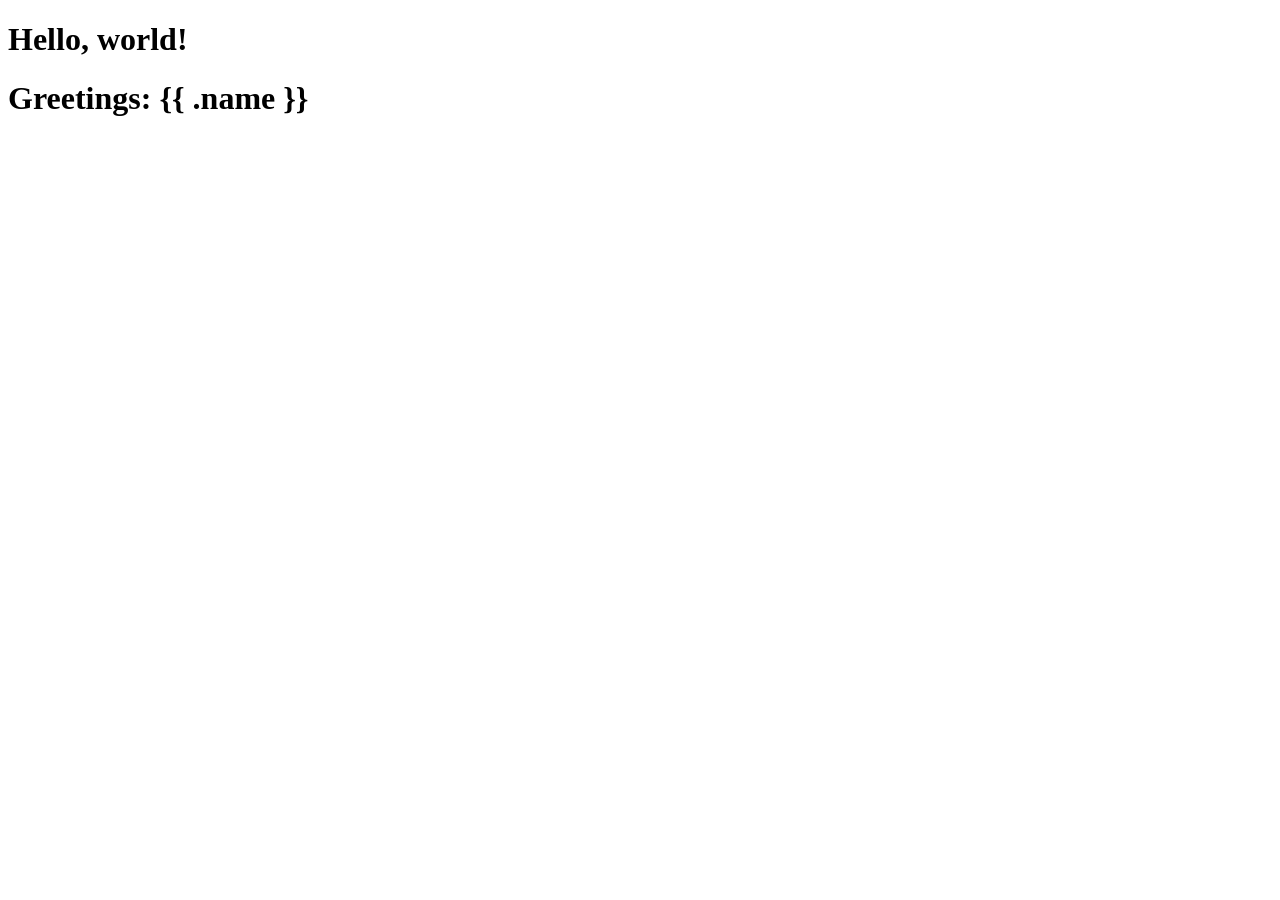
==== commit a90ddfea: "Initial template test. Add log test and template frag test." ====
--- a/templates/index.html
+++ b/templates/index.html
@@ -14,5 +14,6 @@
 </head>
 <body>
   <h1>Hello, world!</h1>
+  <h1>Greetings: {{ .name }}</h1>
 </body>
 </html>
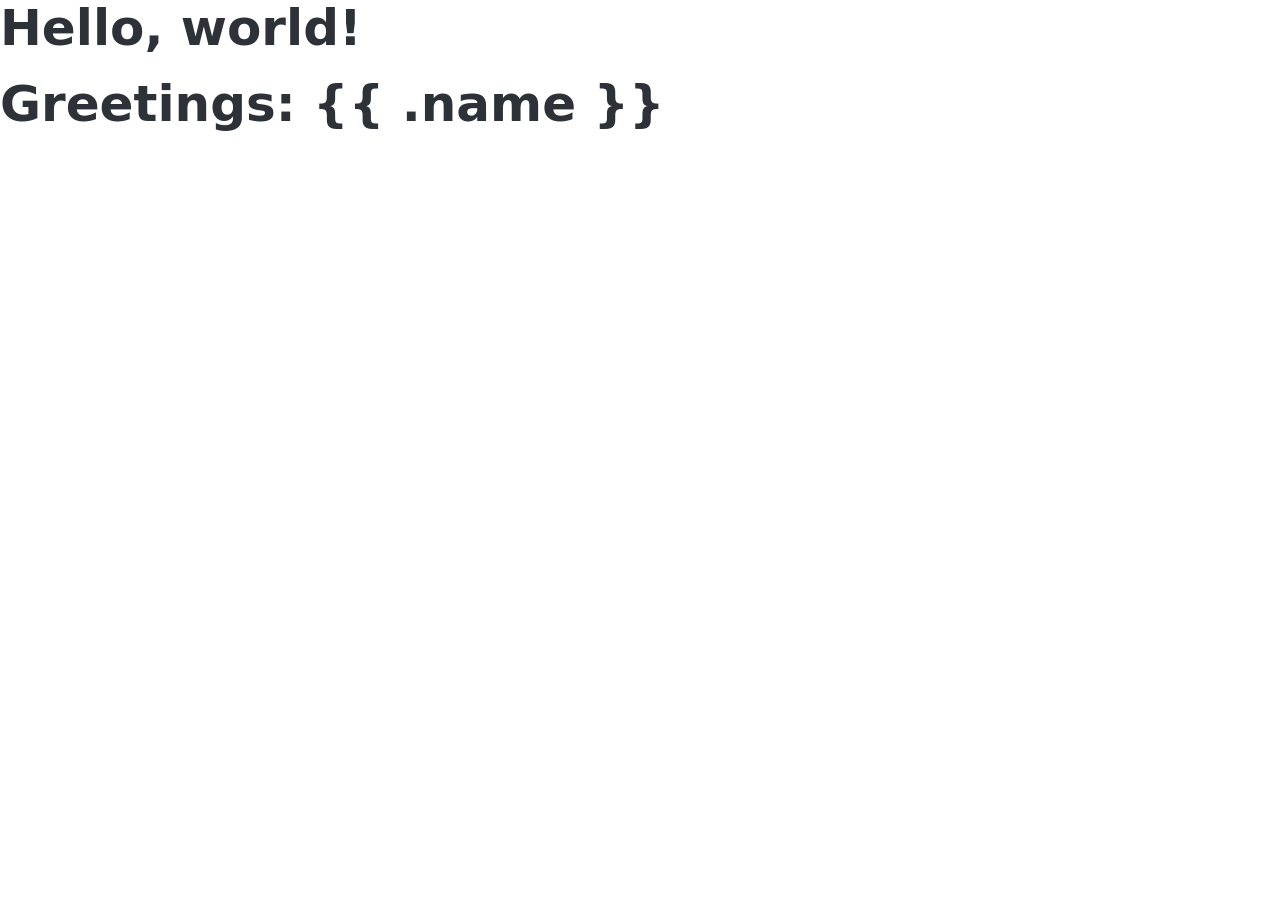
==== commit 9117ee82: "pico is unmaintained switch to blades" ====
--- a/templates/index.html
+++ b/templates/index.html
@@ -8,7 +8,7 @@
   <link rel="icon" href="favicon.png">
   <link
     rel="stylesheet"
-    href="/assets/pico.min.css"
+    href="/assets/blades.min.css"
   >
   <script type="module" src="/assets/htmx.min.js"></script>
 </head>
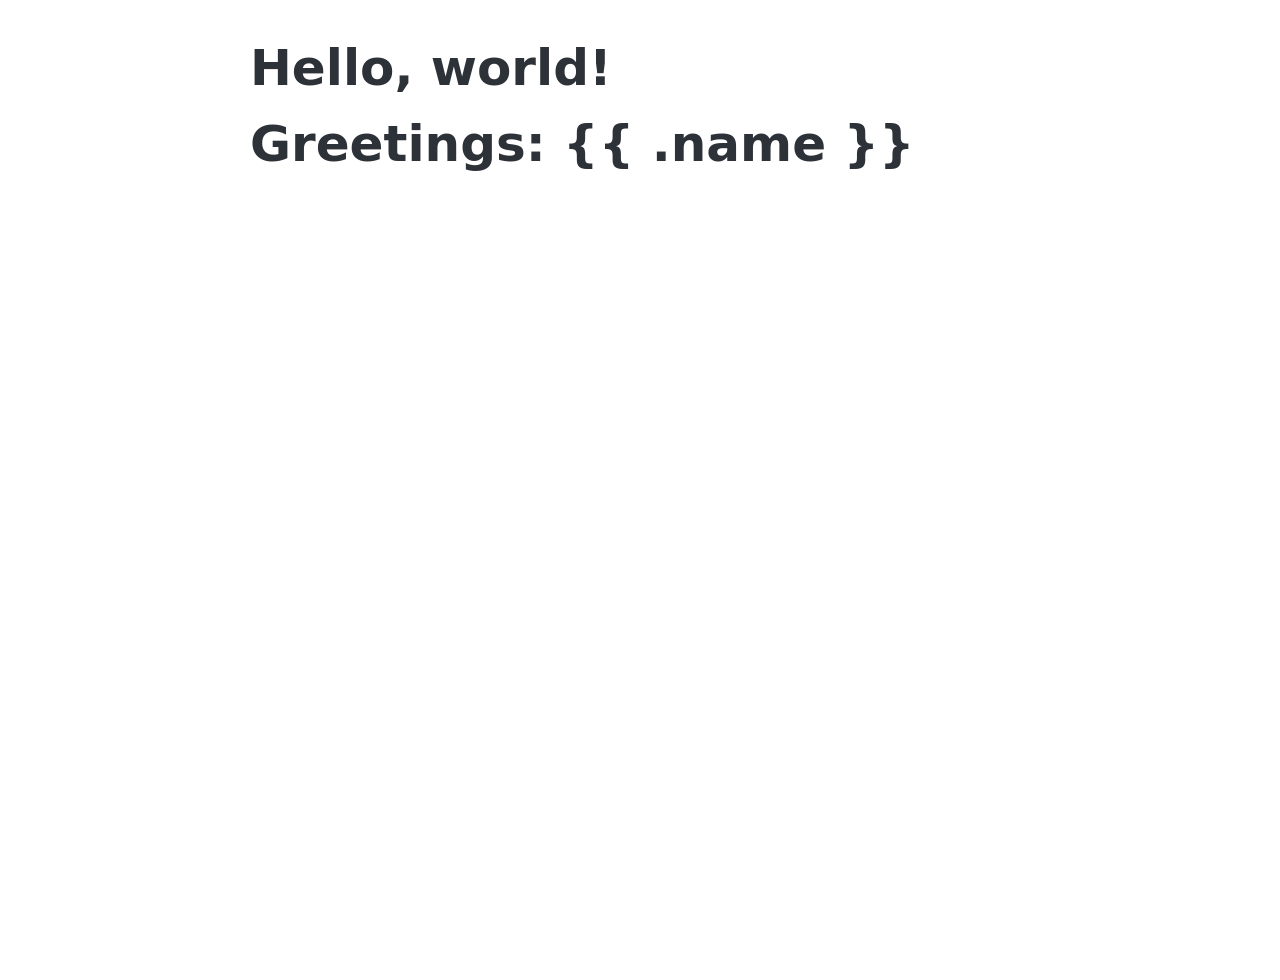
==== commit 6017eb84: "add custom styles and let the viewport breath" ====
--- a/templates/index.html
+++ b/templates/index.html
@@ -10,6 +10,7 @@
     rel="stylesheet"
     href="/assets/blades.min.css"
   >
+  <link rel="stylesheet" href="/assets/custom-styles.css">
   <script type="module" src="/assets/htmx.min.js"></script>
 </head>
 <body>
--- a/assets/custom-styles.css
+++ b/assets/custom-styles.css
@@ -0,0 +1,5 @@
+body {
+    max-width: 800px;
+    margin: 40px auto;
+    padding: 0 10px;
+}
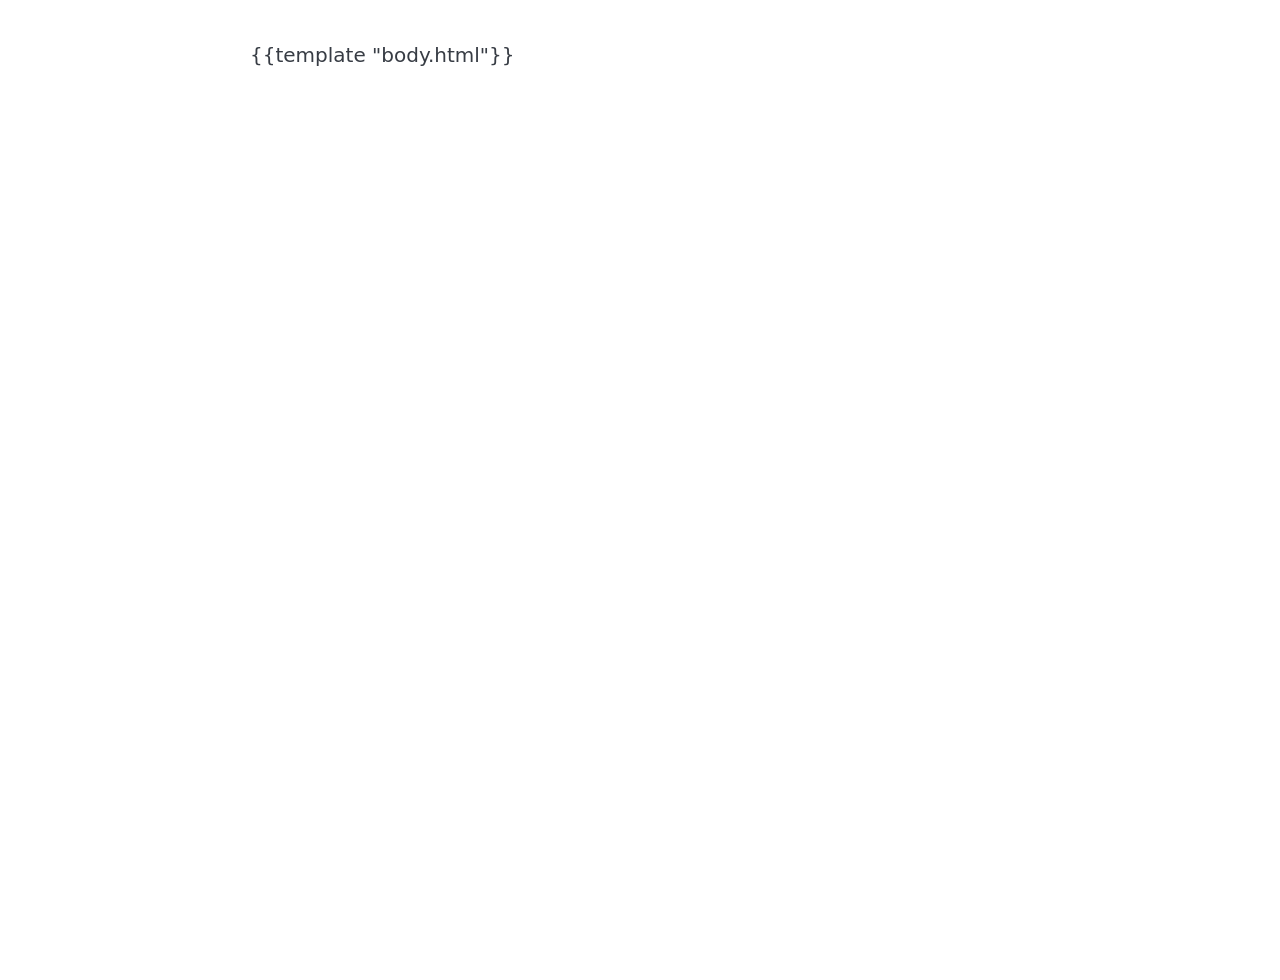
==== commit 1c0ee6e5: "initial template test." ====
--- a/templates/index.html
+++ b/templates/index.html
@@ -14,7 +14,6 @@
   <script type="module" src="/assets/htmx.min.js"></script>
 </head>
 <body>
-  <h1>Hello, world!</h1>
-  <h1>Greetings: {{ .name }}</h1>
+  {{template "body.html"}}
 </body>
 </html>
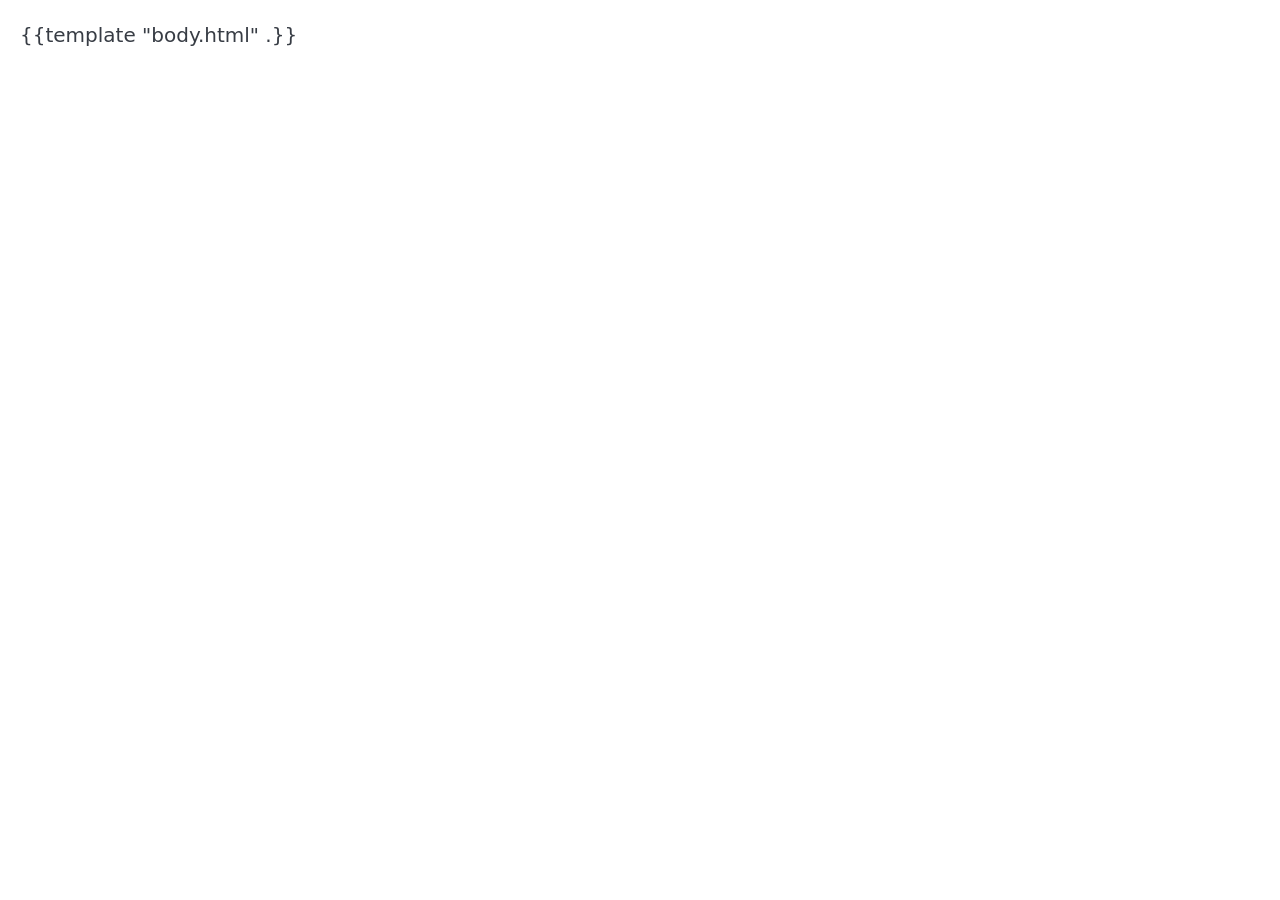
==== commit 0d1aa2fd: "basic card setup for each saying. refine the error handling. code." ====
--- a/templates/index.html
+++ b/templates/index.html
@@ -14,6 +14,8 @@
   <script type="module" src="/assets/htmx.min.js"></script>
 </head>
 <body>
-  {{template "body.html"}}
+  <main class="container-fluid">
+    {{template "body.html" .}}
+  </main>
 </body>
 </html>
--- a/assets/custom-styles.css
+++ b/assets/custom-styles.css
@@ -1,5 +1,2 @@
-body {
-    max-width: 800px;
-    margin: 40px auto;
-    padding: 0 10px;
-}+
+/* let the site breath */
